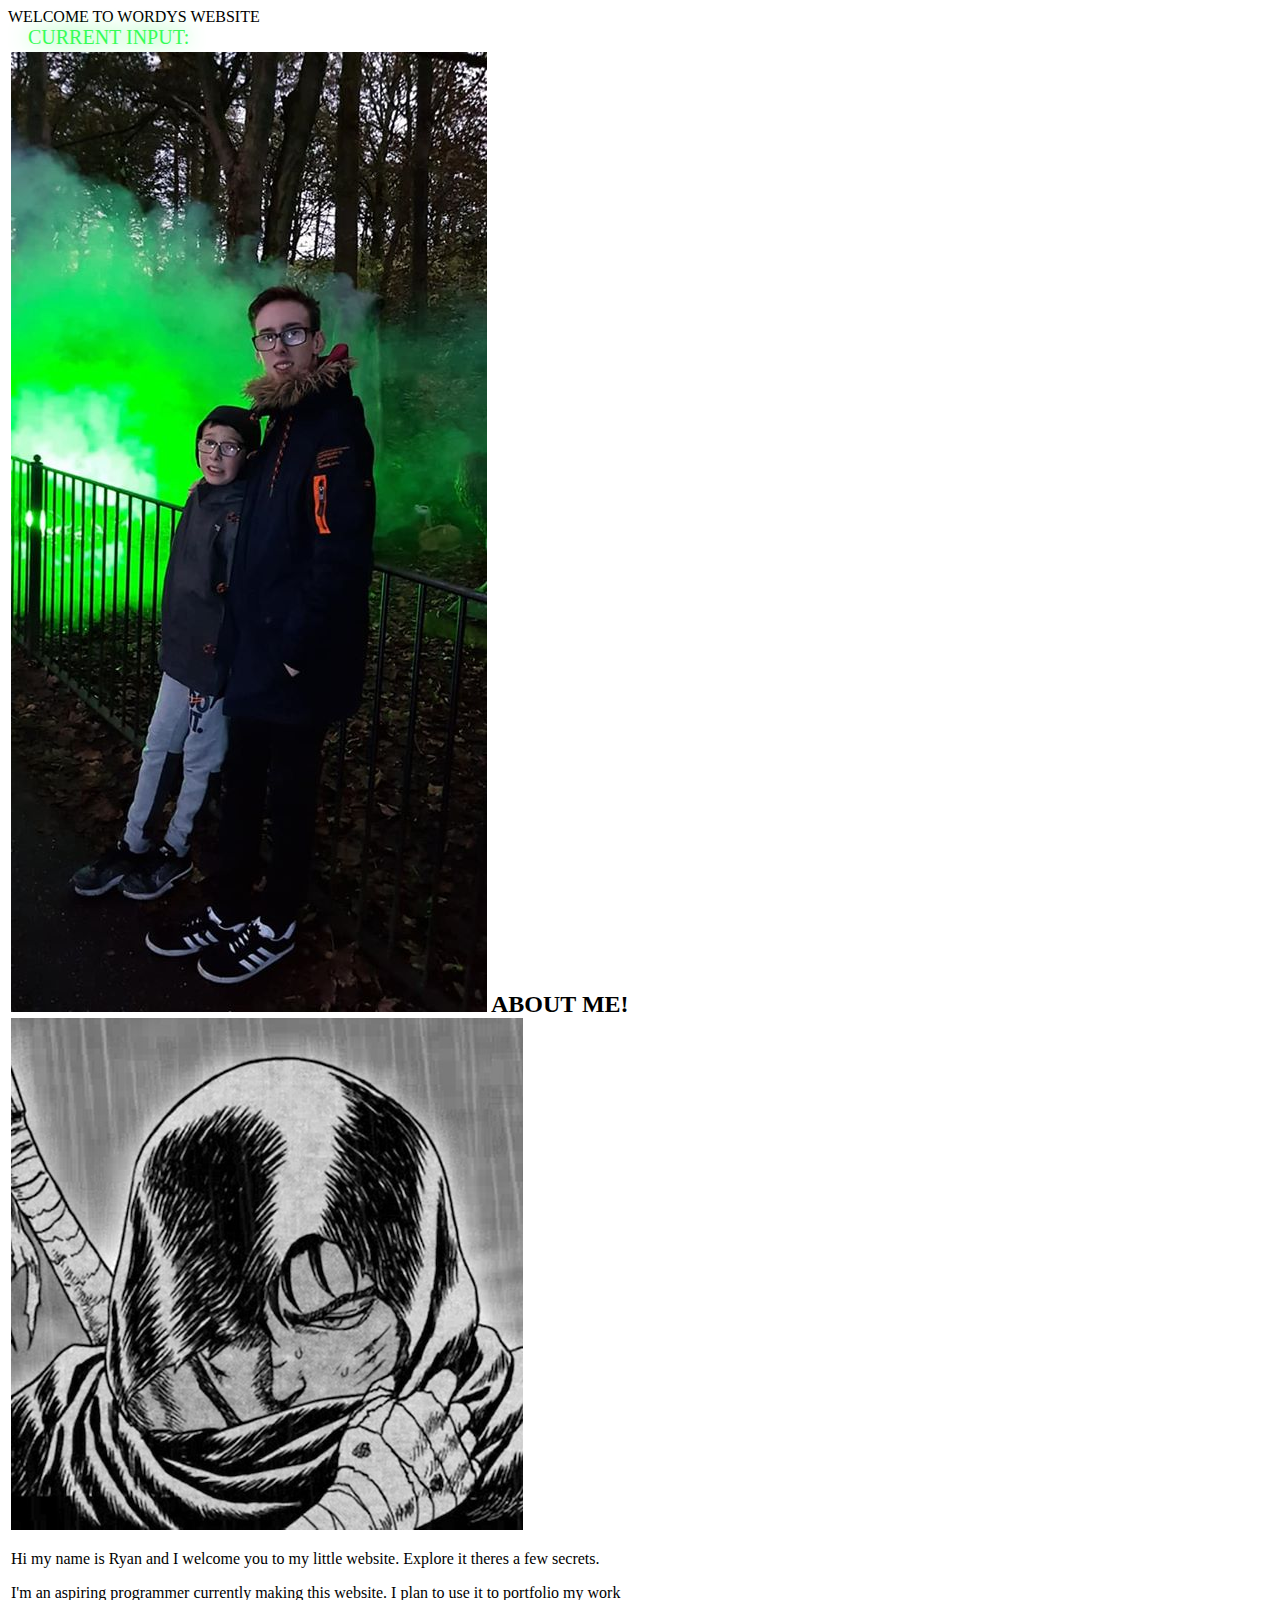
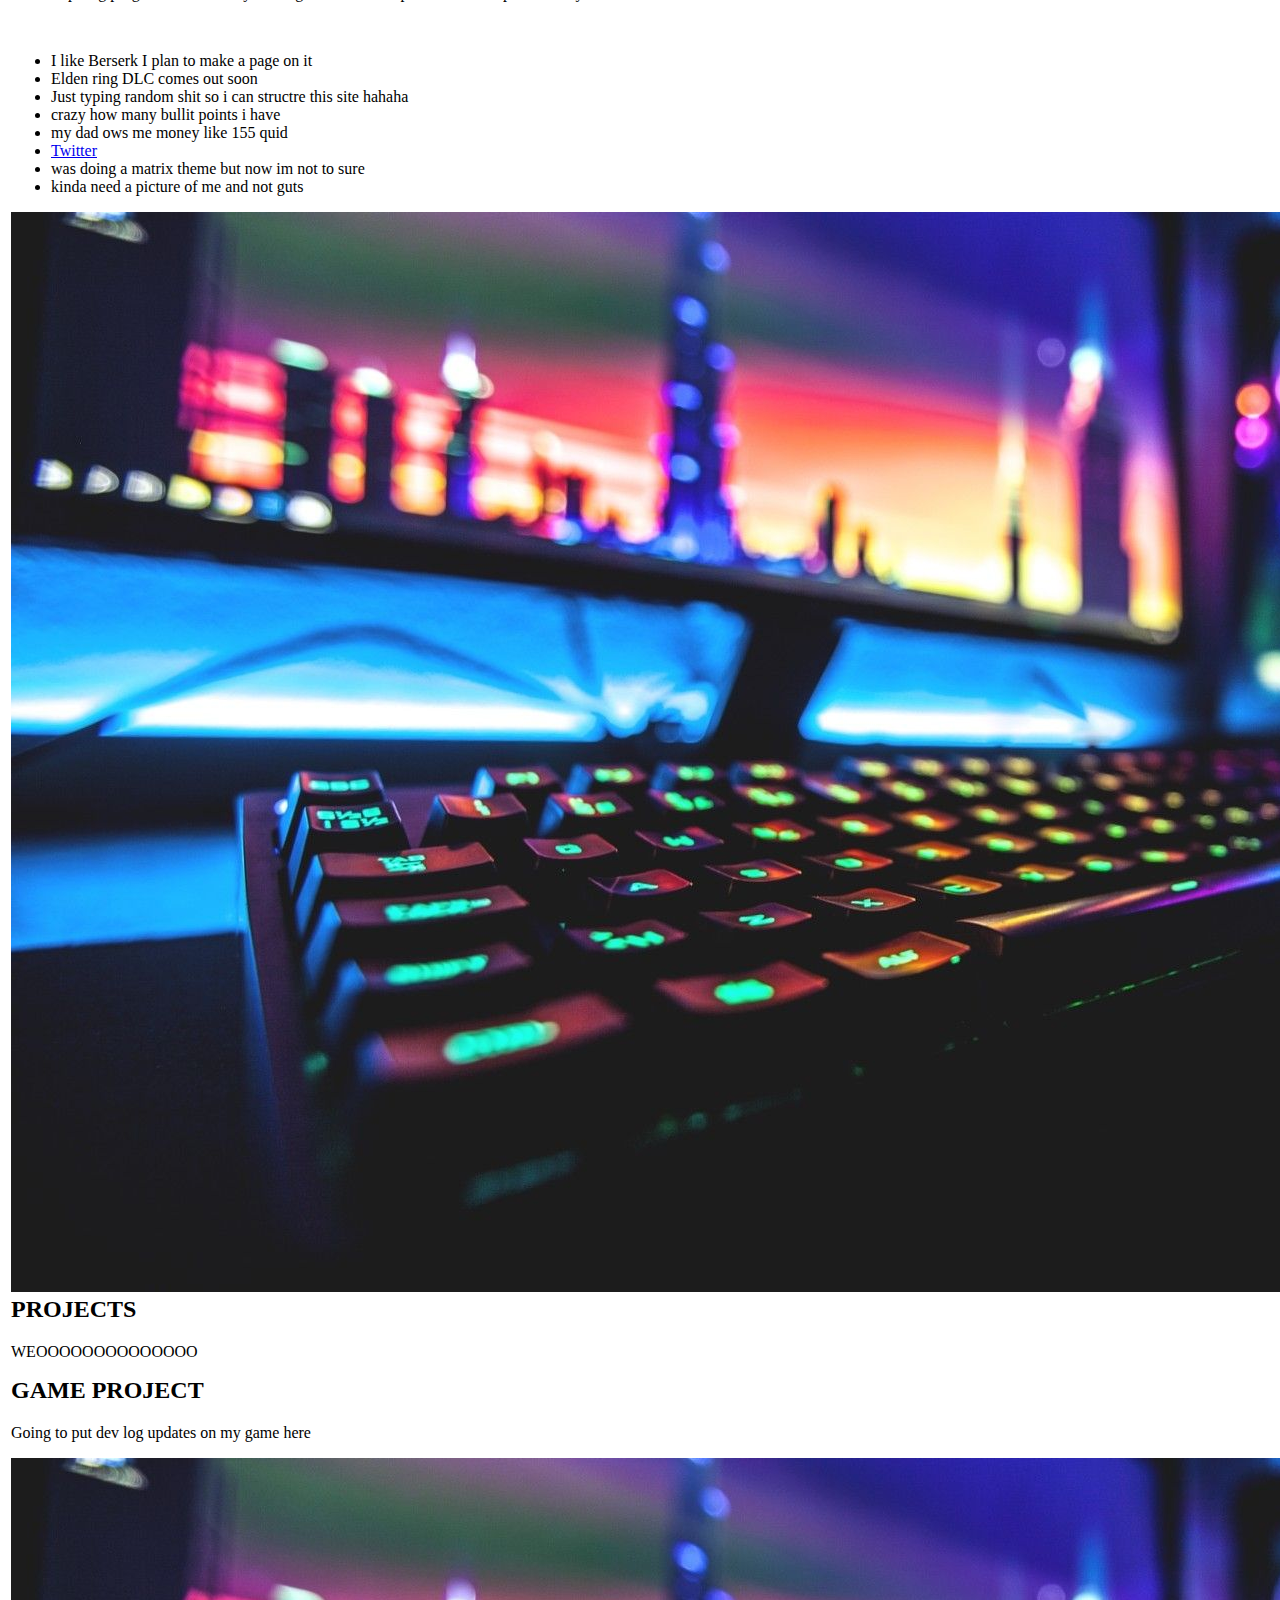
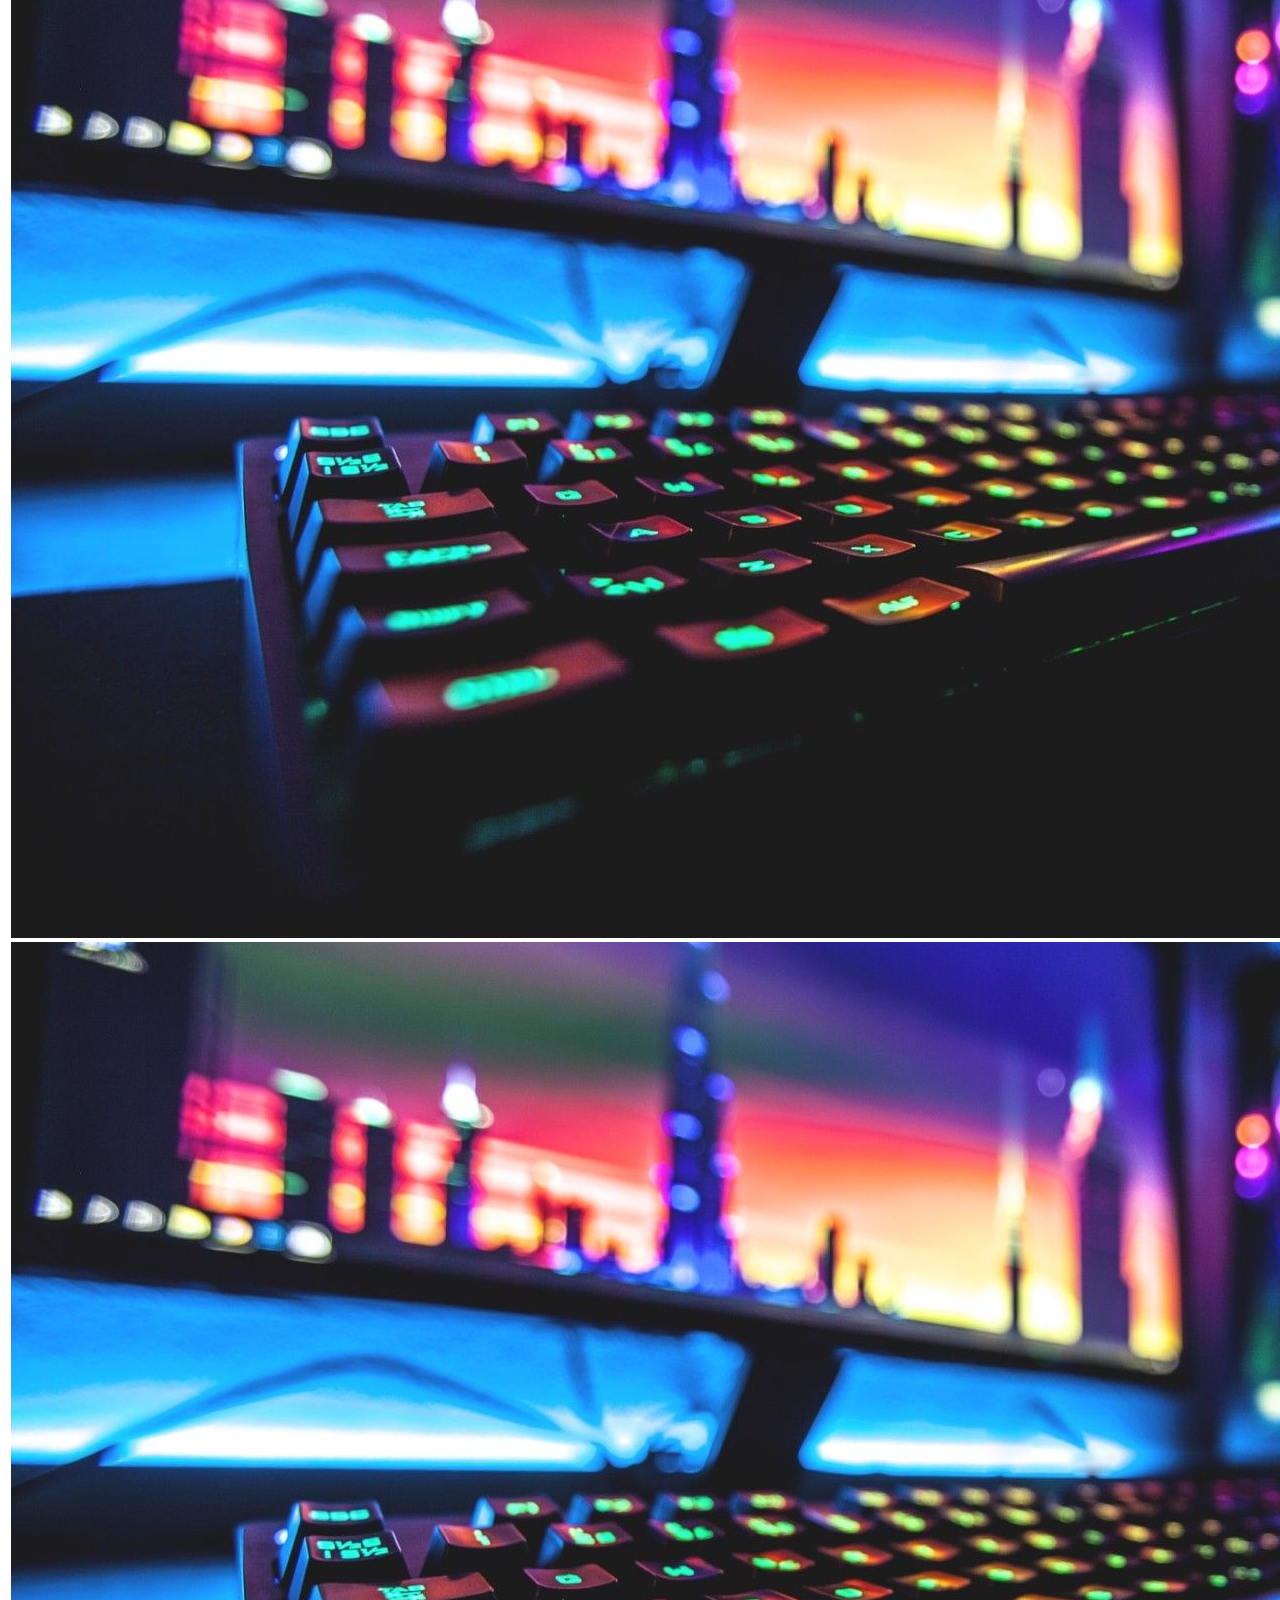
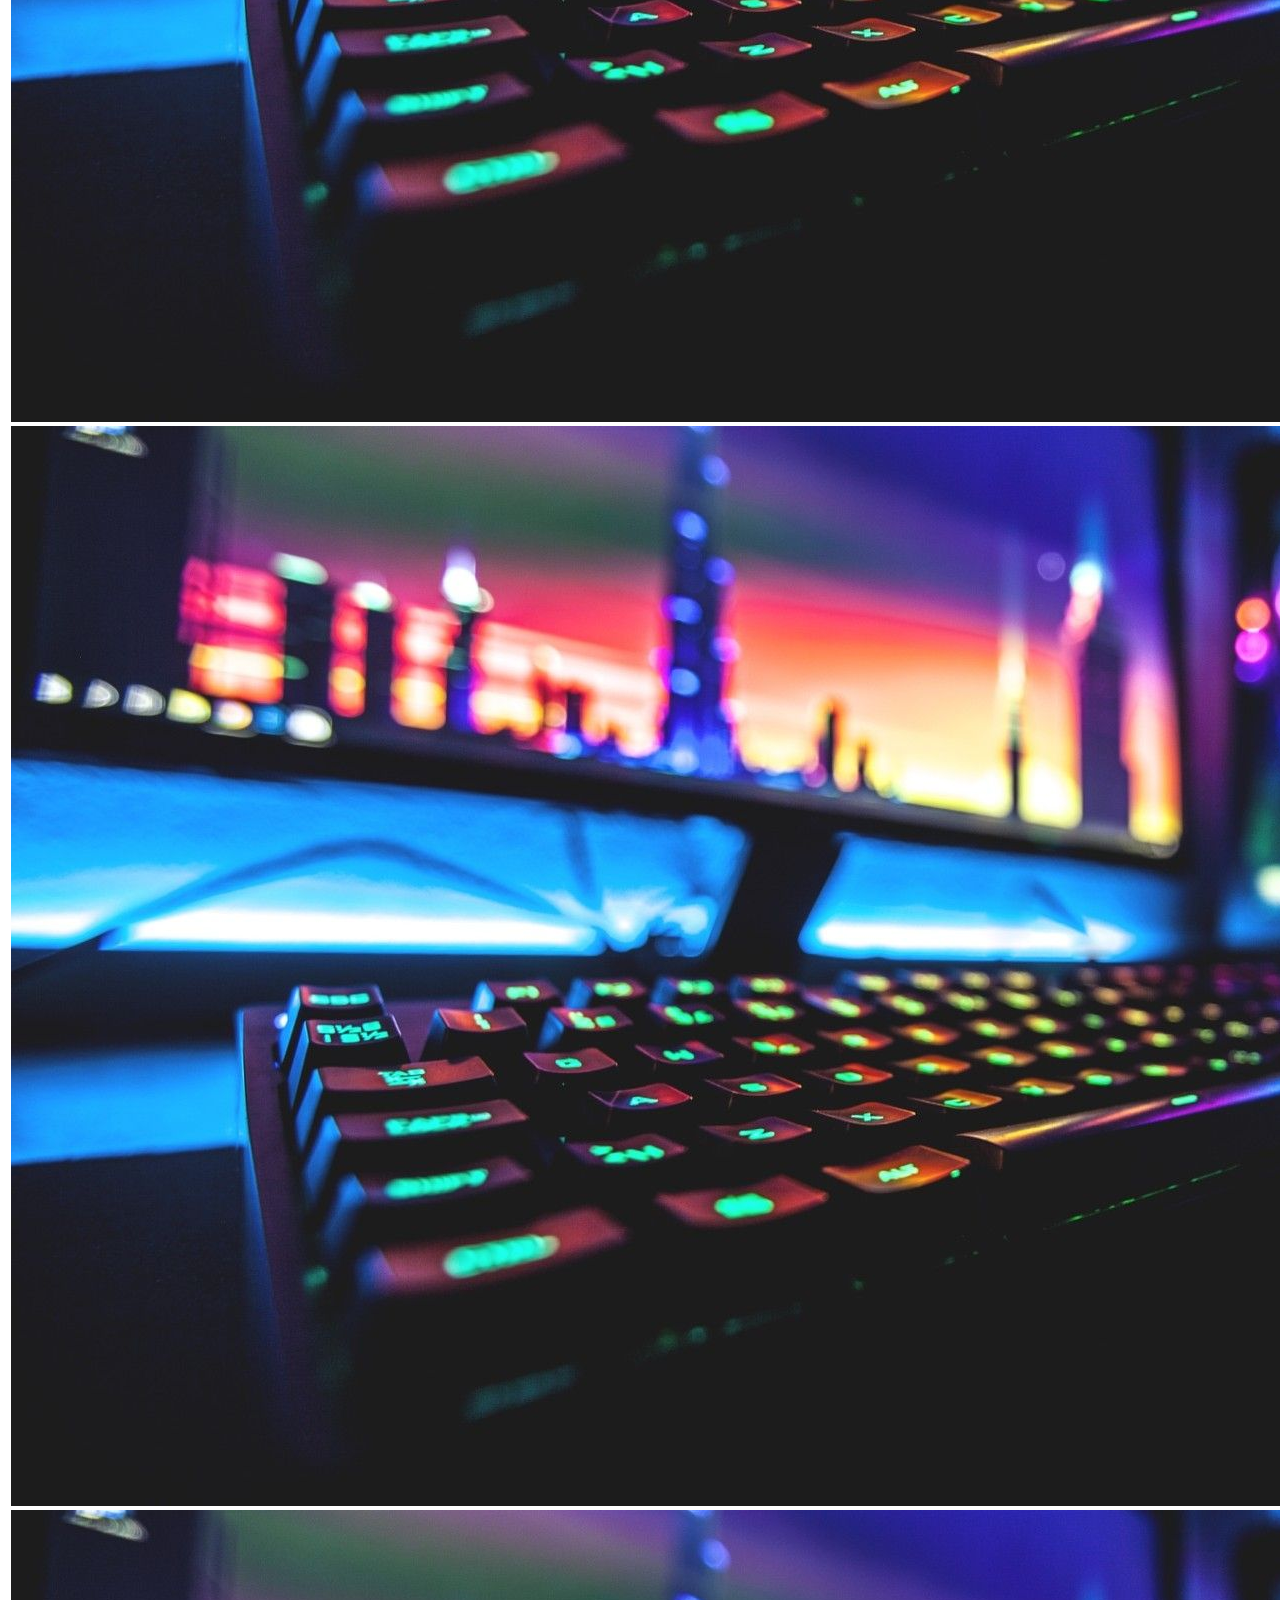
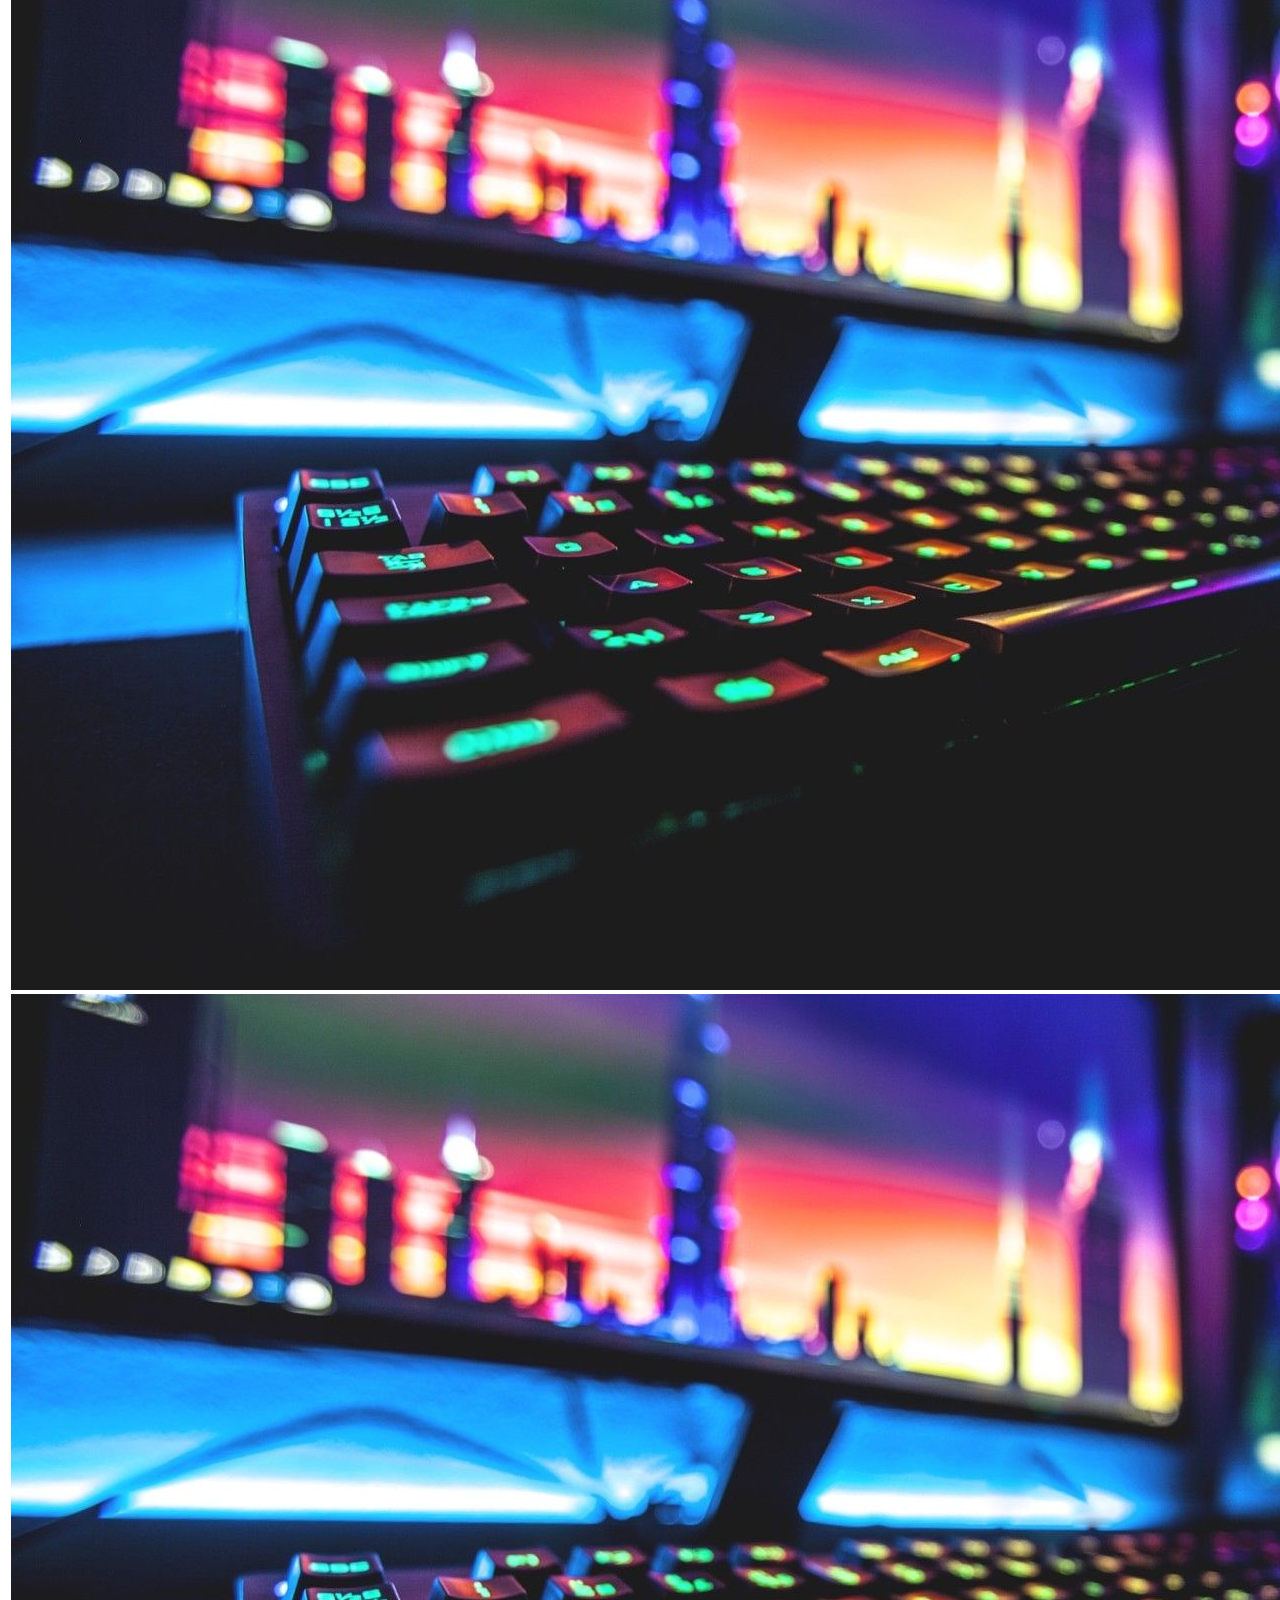
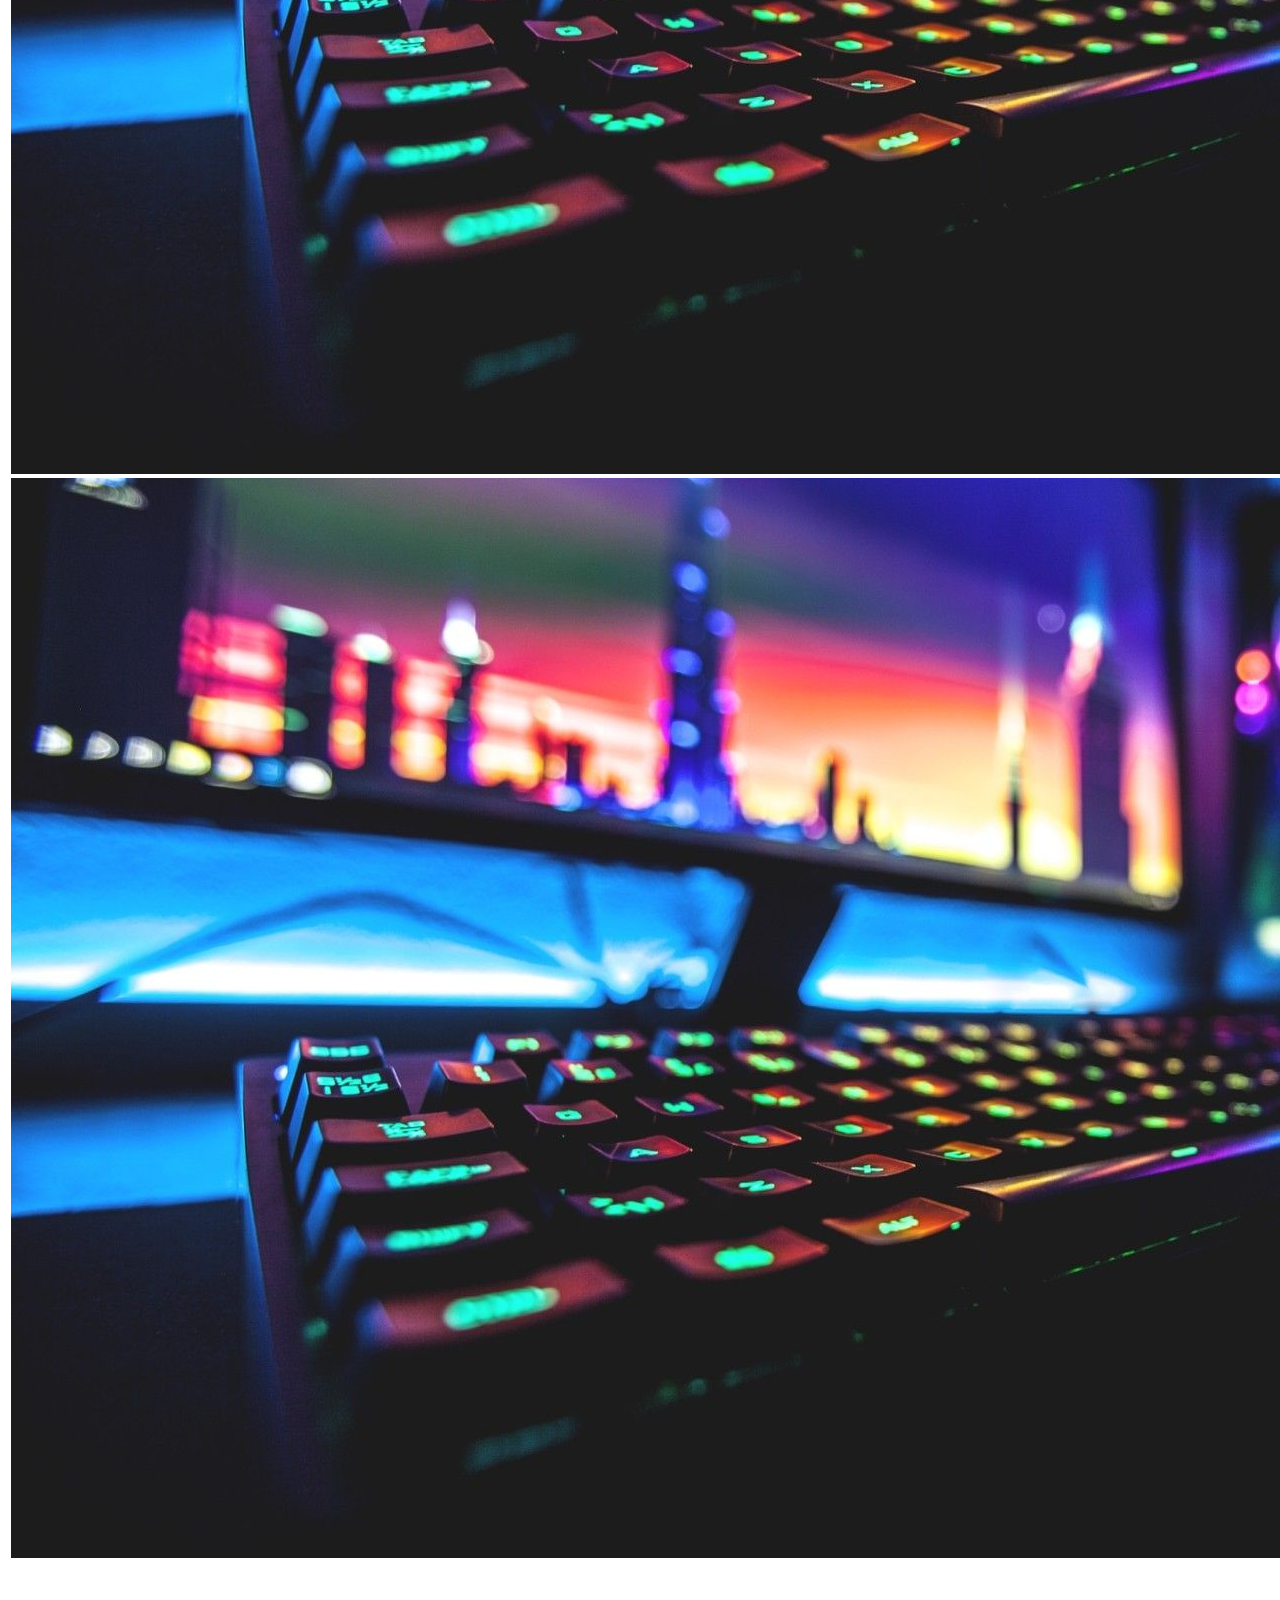
==== HTML/TypeGame.html @ 807eaaea "first commit" ====
<!DOCTYPE html>
<html>
  <head>
      <meta charset="utf-8">
      <title>Wordy's Matrix</title>
      <link href="../css/TypeGame.css" rel="stylesheet" type="text/css"> 
      <link href="../css/Scrolling-Elements.css" rel="stylesheet" type="text/css">       
  </head>
      <body>      
            <div id="main-container">
                  
                  <div class="title">WELCOME TO WORDYS WEBSITE</div>
                  <div id = "currentInput"></div>
                                          
                  <!-- <button class="sound" onclick="soundbutton()">?
                        <audio id="audio"src="../Audio/ryeaudio.wav"></audio>                                             
                  </button>    -->

                  <table>
                        <tbody>
                              <tr>
                                    <td id="left-content">
                                          <div class="aboutme-box">
                                                <img class="me" src="../Images/me.jpg" >
                                                <h2 style="display: inline; margin: 0;" >ABOUT ME!</h2>
                                                <br>
                                                <img class="guts" src="../Images/Guts.jpg">
                                                
                                                <p>Hi my name is Ryan and I welcome you to my little website. Explore it theres a few secrets.</p>
                                                
                                                <p>I'm an aspiring programmer currently making this website. I plan to use it to portfolio my work</p>
                                                
                                                <br>
                                                <span></span>
                                                <ul>
                                                      <li>I like Berserk I plan to make a page on it</li>
                                                      <li>Elden ring DLC comes out soon</li>
                                                      <li>Just typing random shit so i can structre this site hahaha</li>
                                                      <li>crazy how many bullit points i have</li>
                                                      <li>my dad ows me money like 155 quid</li>
                                                      <li><a href="https://x.com/wordyboys"> Twitter</a></li>
                                                      <li>was doing a matrix theme but now im not to sure</li>
                                                      <li>kinda need a picture of me and not guts</li>
                                                </ul>
                                          </div>
                                          
                                          <img class="placeholder" src="../Images/background.jpg">
                                          <div class="project-box">
                                                <h2 style="margin-bottom: 20px; margin-top: 0;">PROJECTS</h2>
                                                <P>WEOOOOOOOOOOOOOO</P>
                                          </div> 
                                          <div class="my-game">
                                                <h2 style="margin-bottom: 20px; margin-top: 0;">GAME PROJECT</h2>
                                                <P>Going to put dev log updates on my game here</P>
                                          </div> 
                                          <div class="scroll-img-container">
                                                <!-- fix this shit -->
                                                <div class="scroll-img">
                                                      <img class="placeholder" src="../Images/background.jpg">
                                                      <img class="placeholder" src="../Images/background.jpg">
                                                      <img class="placeholder" src="../Images/background.jpg">
                                                      <img class="placeholder" src="../Images/background.jpg"> 
                                                      <img class="placeholder" src="../Images/background.jpg">
                                                      <img class="placeholder" src="../Images/background.jpg">
                                                </div>
                                          </div>
                                    </td>
                                    <td id="right-content">
                                          <div class="link-box">
                                                <h2 style="margin-bottom: 20px; margin-top: 0;">LINKS</h2>
                                                <a class="link-text" href="https://x.com/wordyboys">Twitter</a>
                                                <br>
                                                <a class="link-text" href="https://github.com/Wordyboys">GitHub</a>
                                                <br>
                                                <a class="link-text" href="https://www.youtube.com/channel/UCynvi3__lR-88mJLBzM58yw">YouTube</a>
                                                <br>
                                                <a class="link-text" href="https://www.twitch.tv/wordyboys">Twitch</a>
                                                <br>
                                                <a class="link-text" href="https://github.com/Wordyboys">Art</a>
                                                <br>
                                                <a class="link-text" href="https://github.com/Wordyboys">Tic Tac Toe</a>
                                                <br>
                                                <a class="link-text" href="https://github.com/Wordyboys">GameDocs</a>
                                                <br>
                                                <a class="link-text" href="https://github.com/Wordyboys">Photo Album</a>
                                                <br>
                                                <a class="link-text" href="https://github.com/Wordyboys">Berserk</a>
                                                <br>
                                                <a class="link-text" href="https://github.com/Wordyboys">Frodo</a>
                                                <br>
                                                <a class="link-text" href="https://github.com/Wordyboys">Discord</a>
                                                <br>
                                                <a class="link-text" href="https://github.com/Wordyboys">Screenshots</a>
                                                <br>
                                                <a class="link-text" href="https://github.com/Wordyboys">About Me</a>
                                                <br>
                                                <a class="link-text" href="https://github.com/Wordyboys">My PC Build</a>
                                                <br>
                                                <a class="link-text" href="https://github.com/Wordyboys">Contact Me</a>
                                                <br>
                                                <a class="link-text" href="https://github.com/Wordyboys">Warhamemr 40k</a>
                                                <br>
                                                <a class="link-text" href="https://github.com/Wordyboys">Game Dev</a>
                                                <br>
                                                <a class="link-text" href="https://github.com/Wordyboys">Music</a>
                                                <br>
                                          </div>  
                                          
                                          <div class="playing-box">
                                                <h2 style="margin-bottom: 20px; margin-top: 0;">I'M PLAYING</h2>
                                                <p>Elden Ring</p>
                                          </div>
                                          <img class="guts" src="../Images/Guts.jpg">
                                    </td>
                              </tr>
                        </tbody>
                  </table>                    
            </div>
            <script src="../JavaScript/Audio.js"></script> 
            <script src="../JavaScript/TypeGame.js"></script> 
            
      </body>
</html>
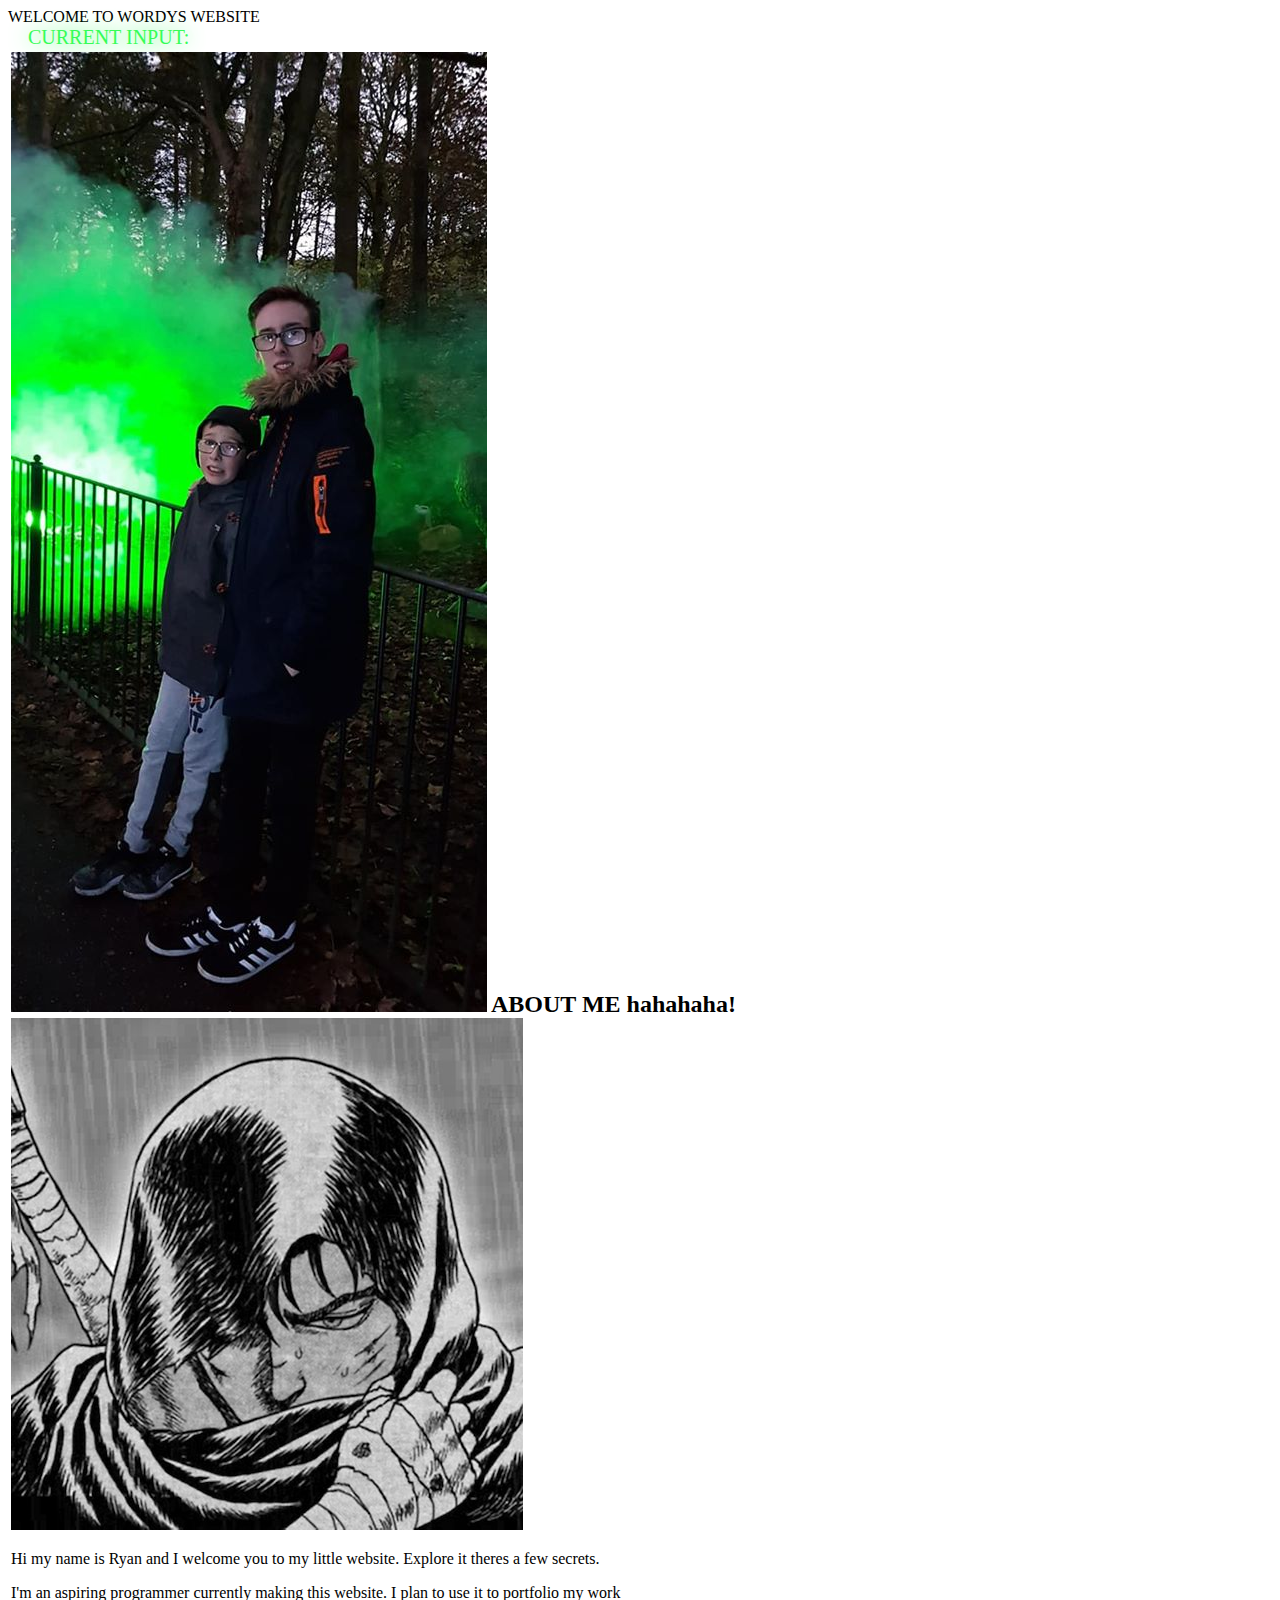
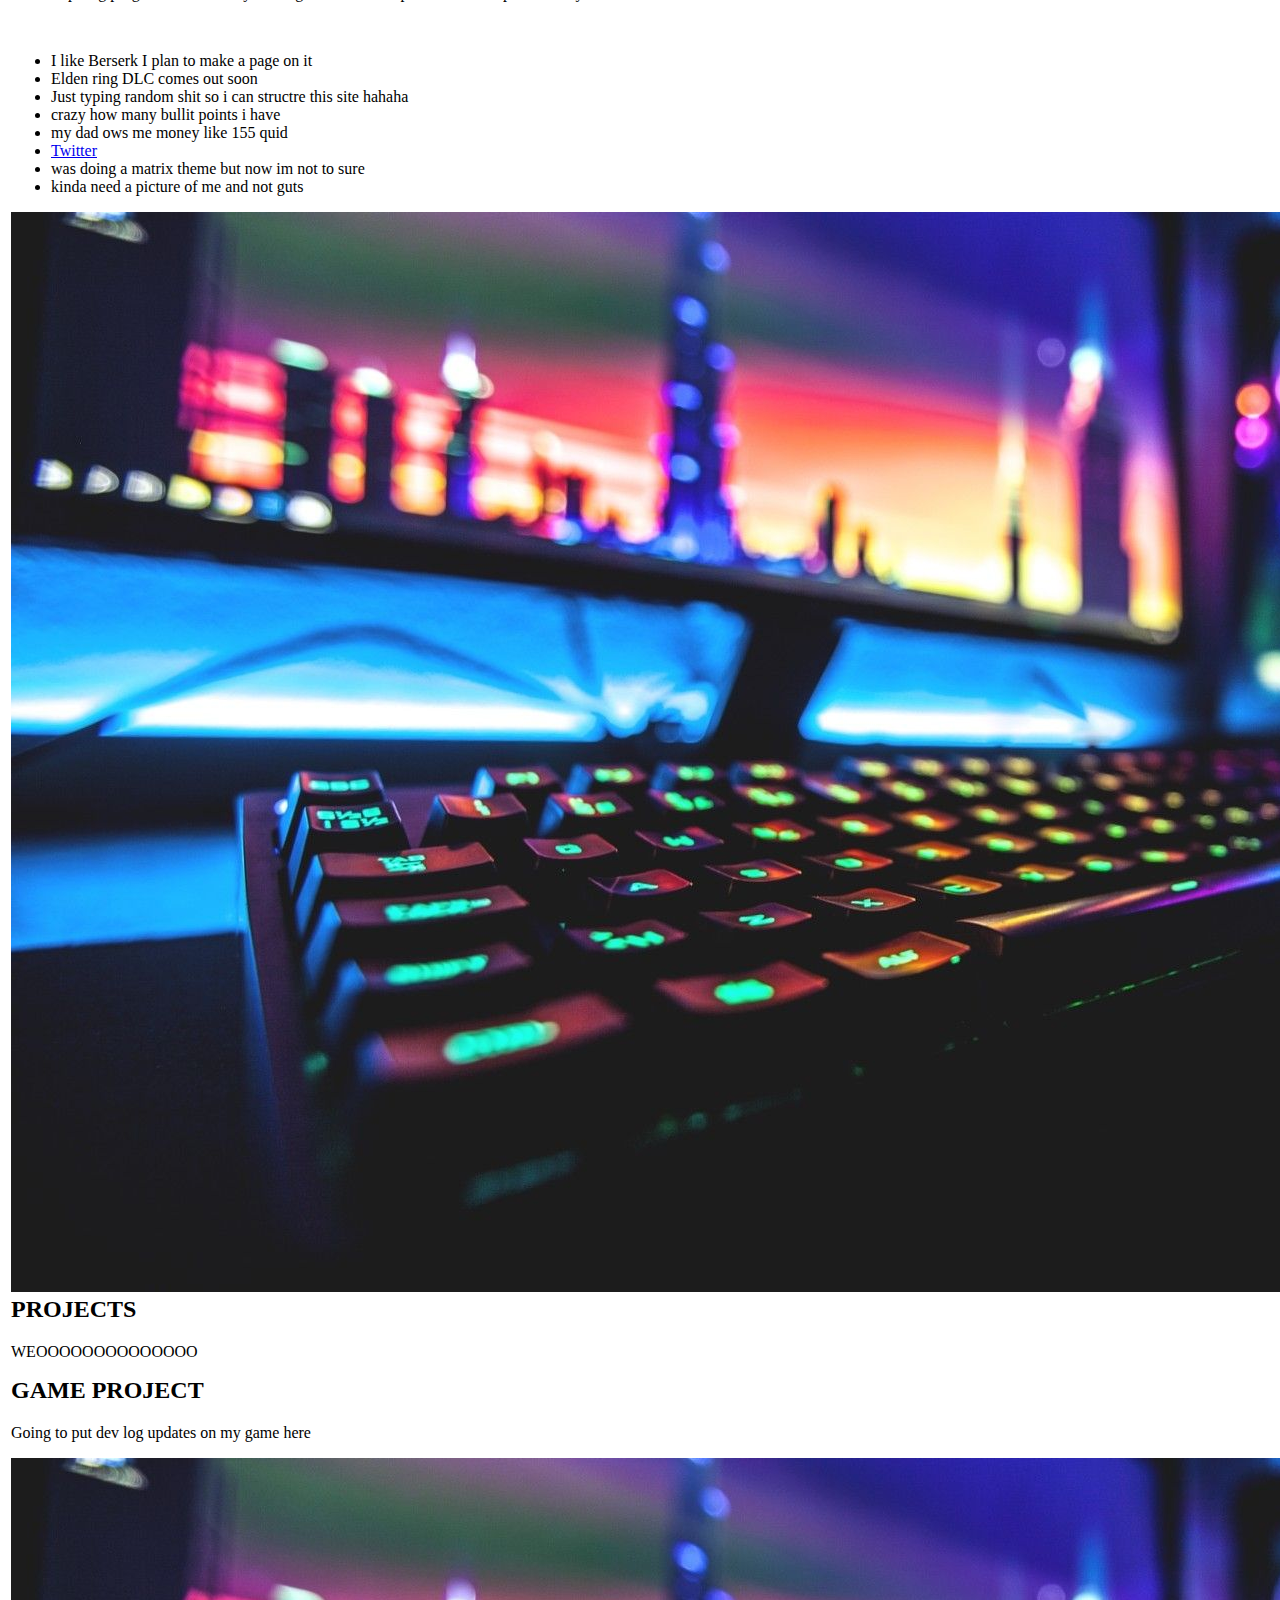
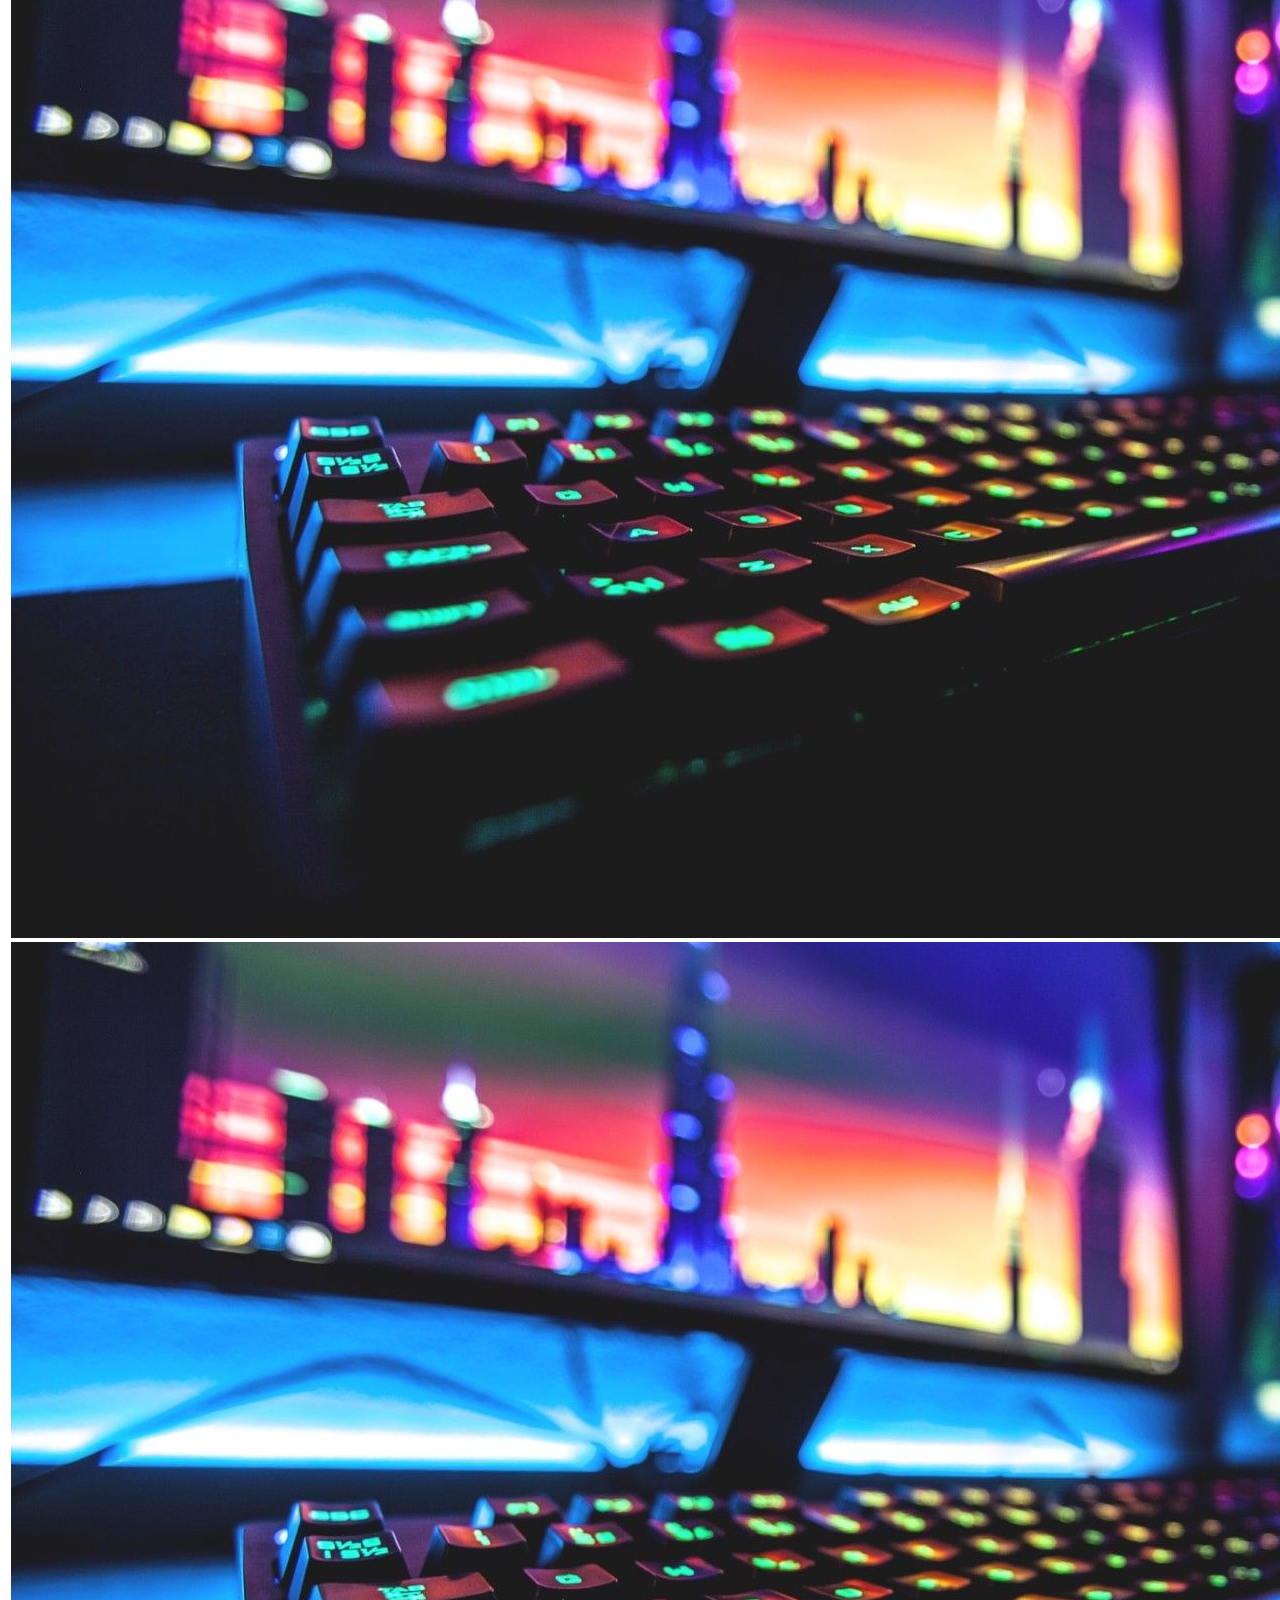
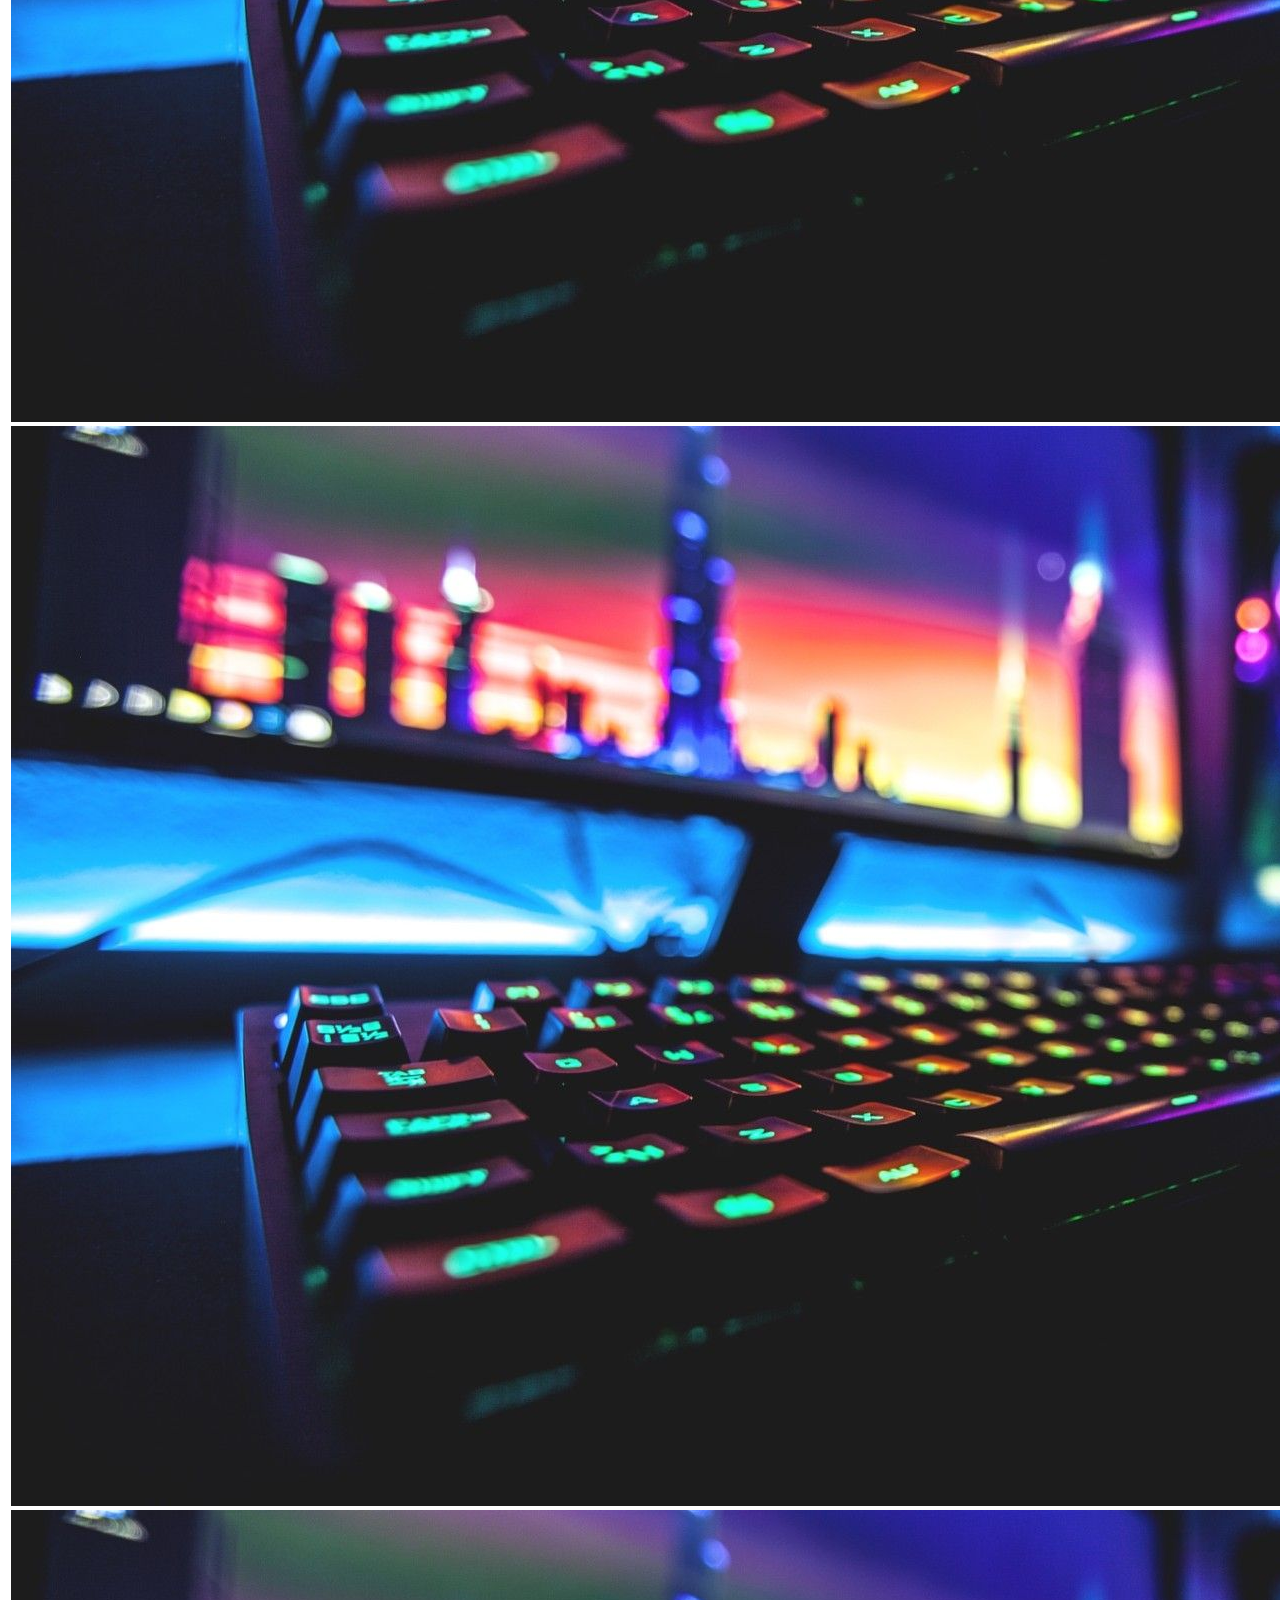
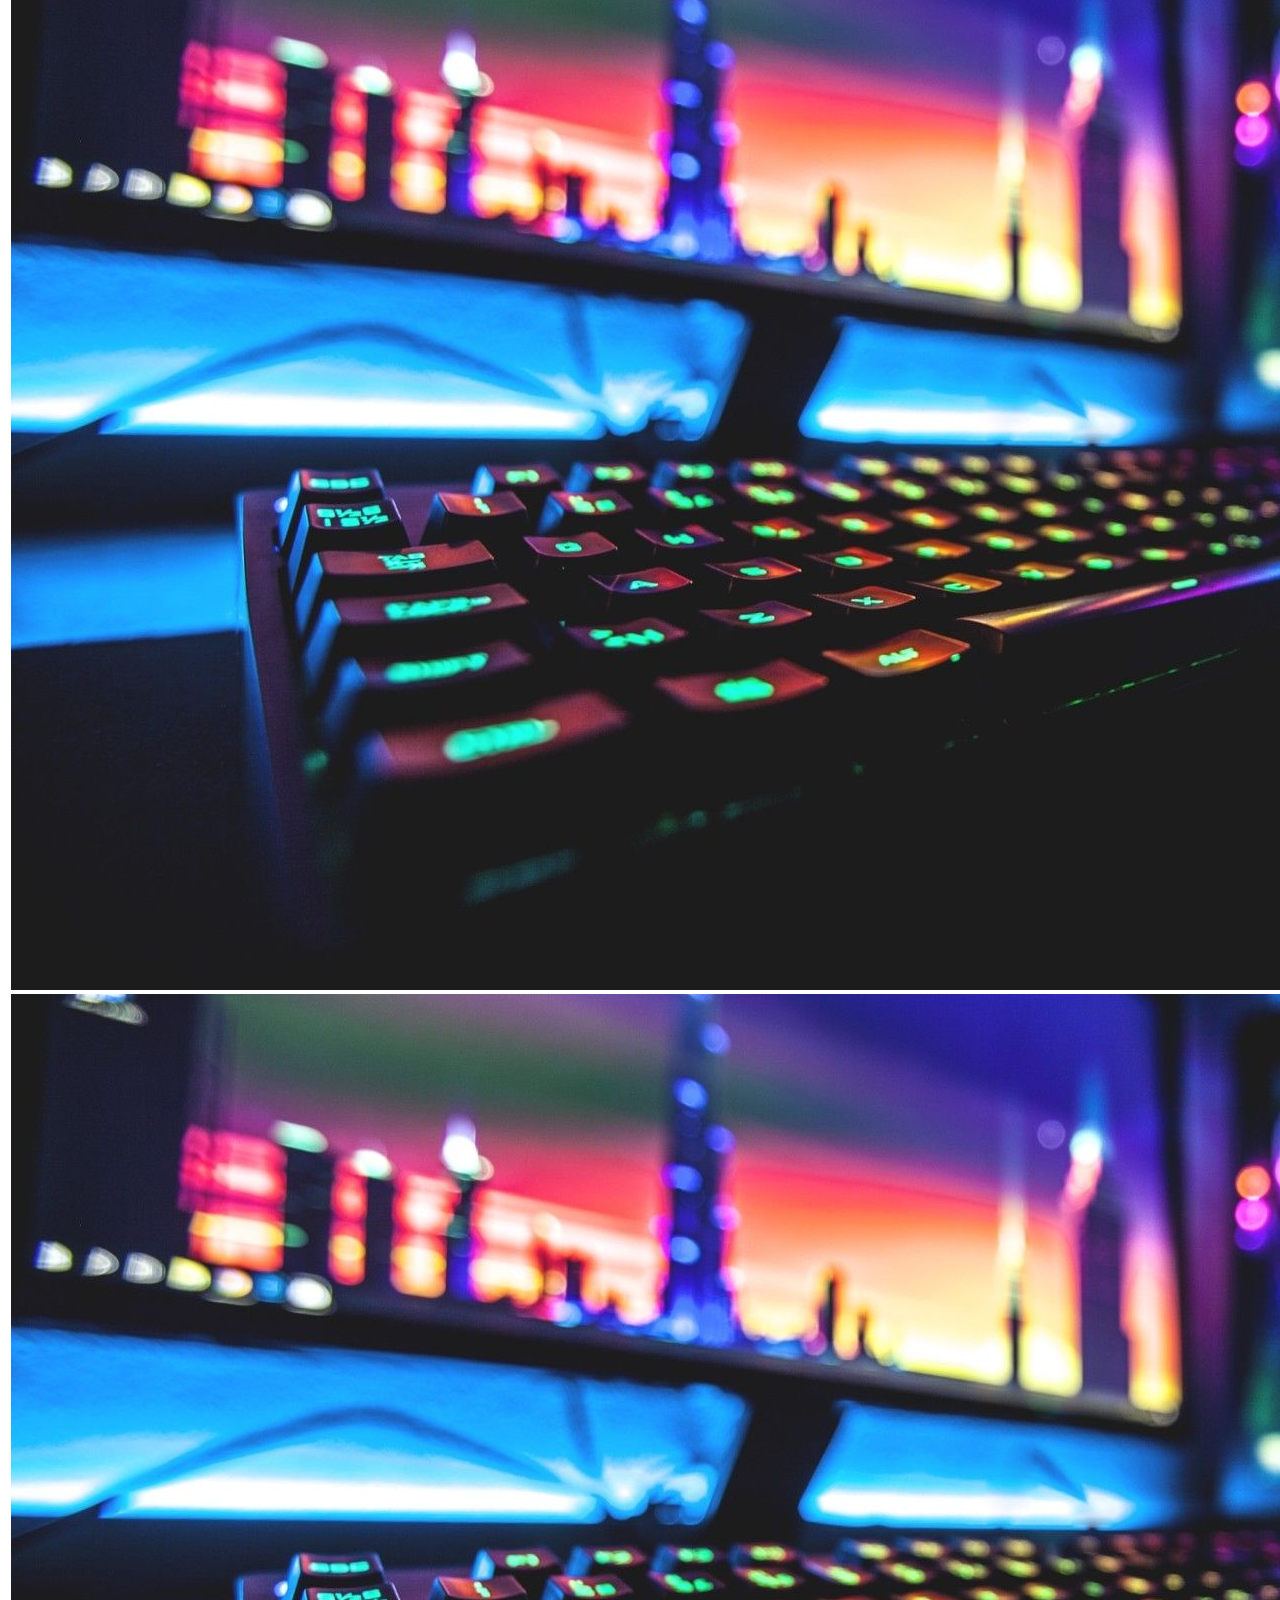
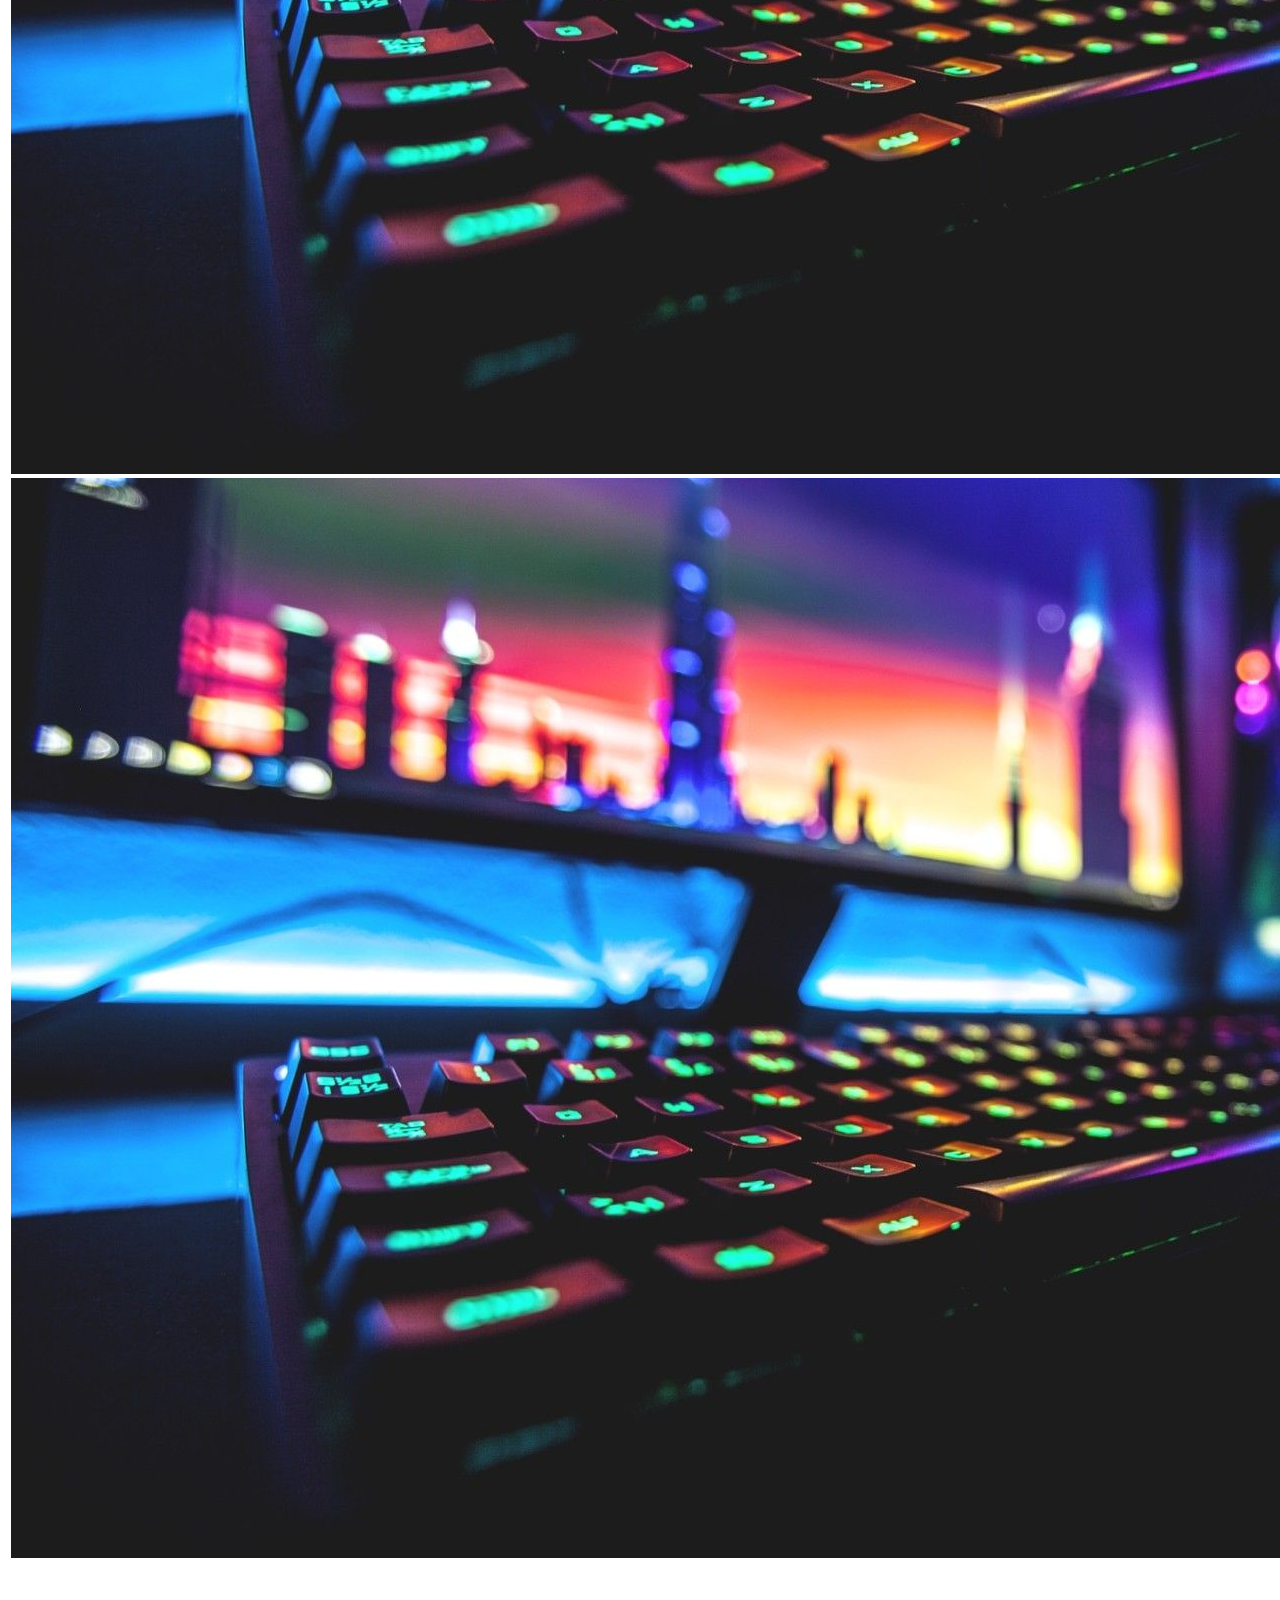
==== commit 73045a9a: "A Test Change" ====
--- a/HTML/TypeGame.html
+++ b/HTML/TypeGame.html
@@ -22,7 +22,7 @@
                                     <td id="left-content">
                                           <div class="aboutme-box">
                                                 <img class="me" src="../Images/me.jpg" >
-                                                <h2 style="display: inline; margin: 0;" >ABOUT ME!</h2>
+                                                <h2 style="display: inline; margin: 0;" >ABOUT ME hahahaha!</h2>
                                                 <br>
                                                 <img class="guts" src="../Images/Guts.jpg">
                                                 
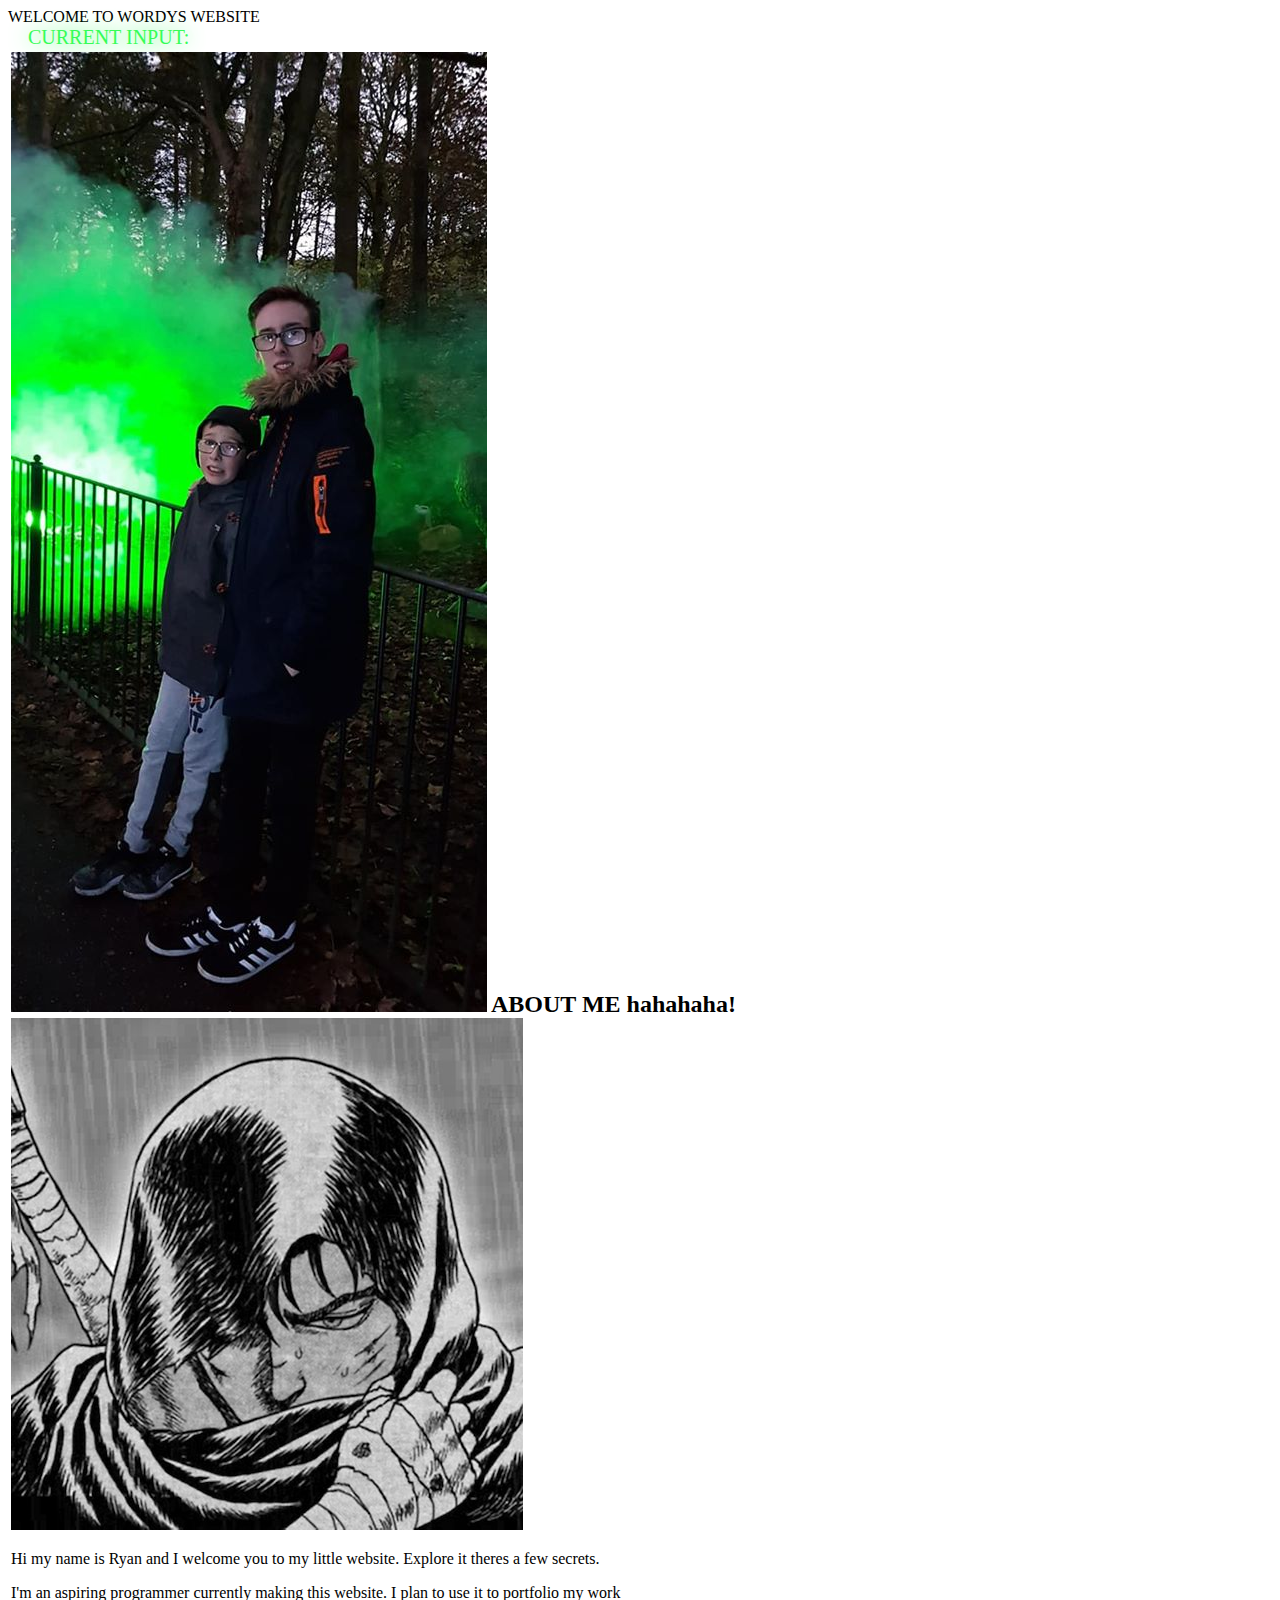
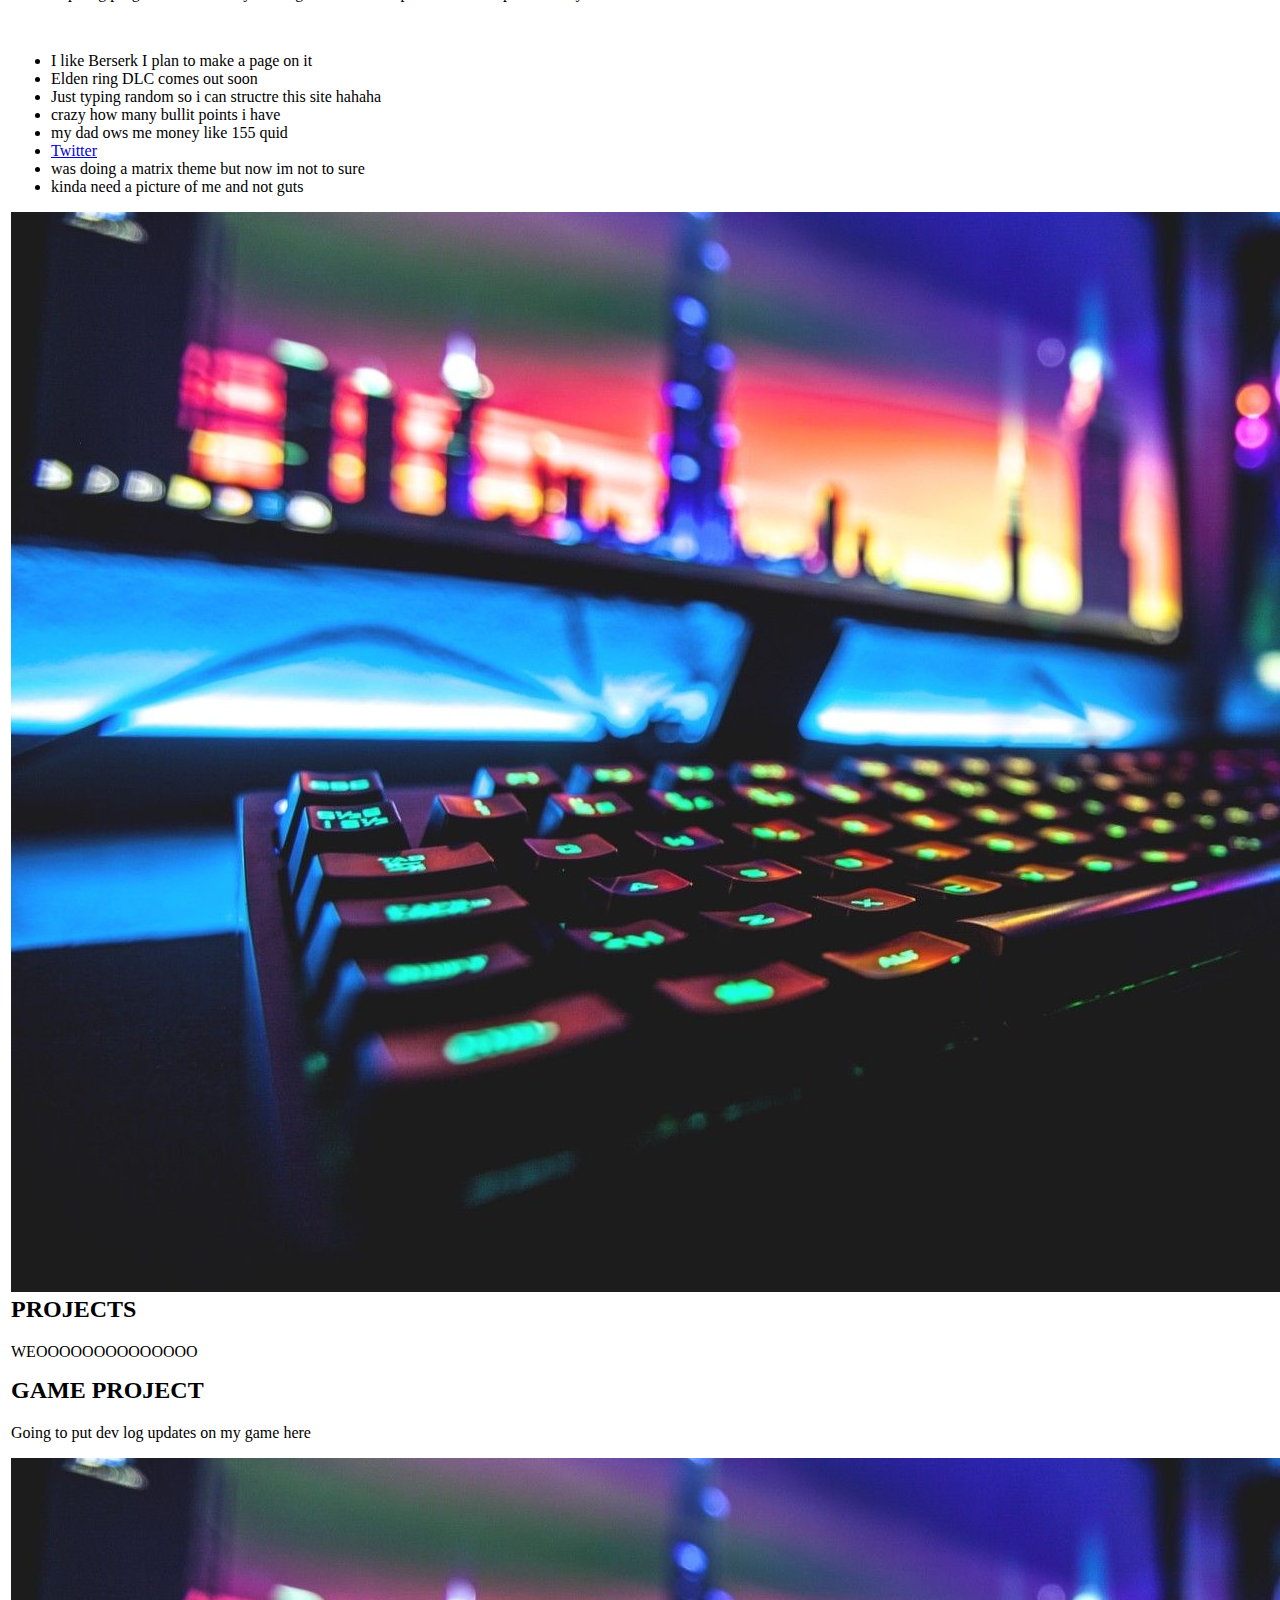
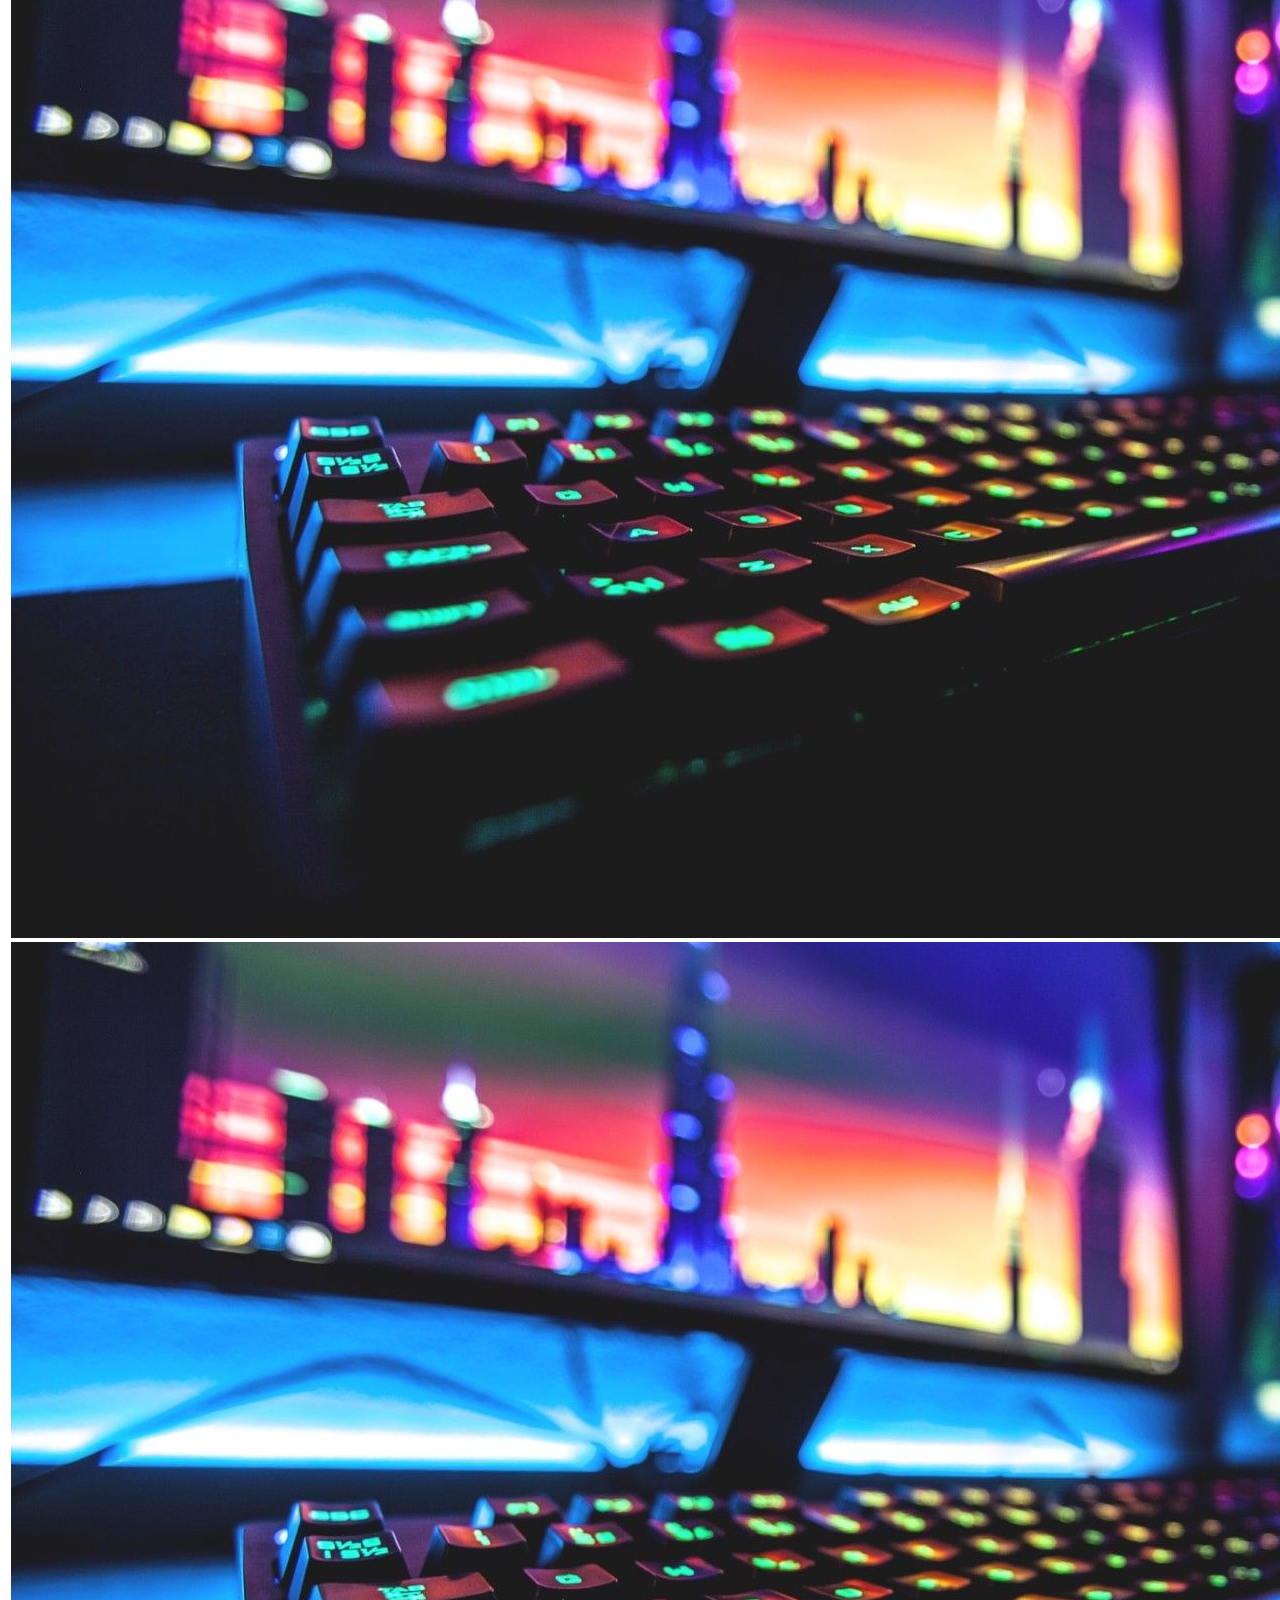
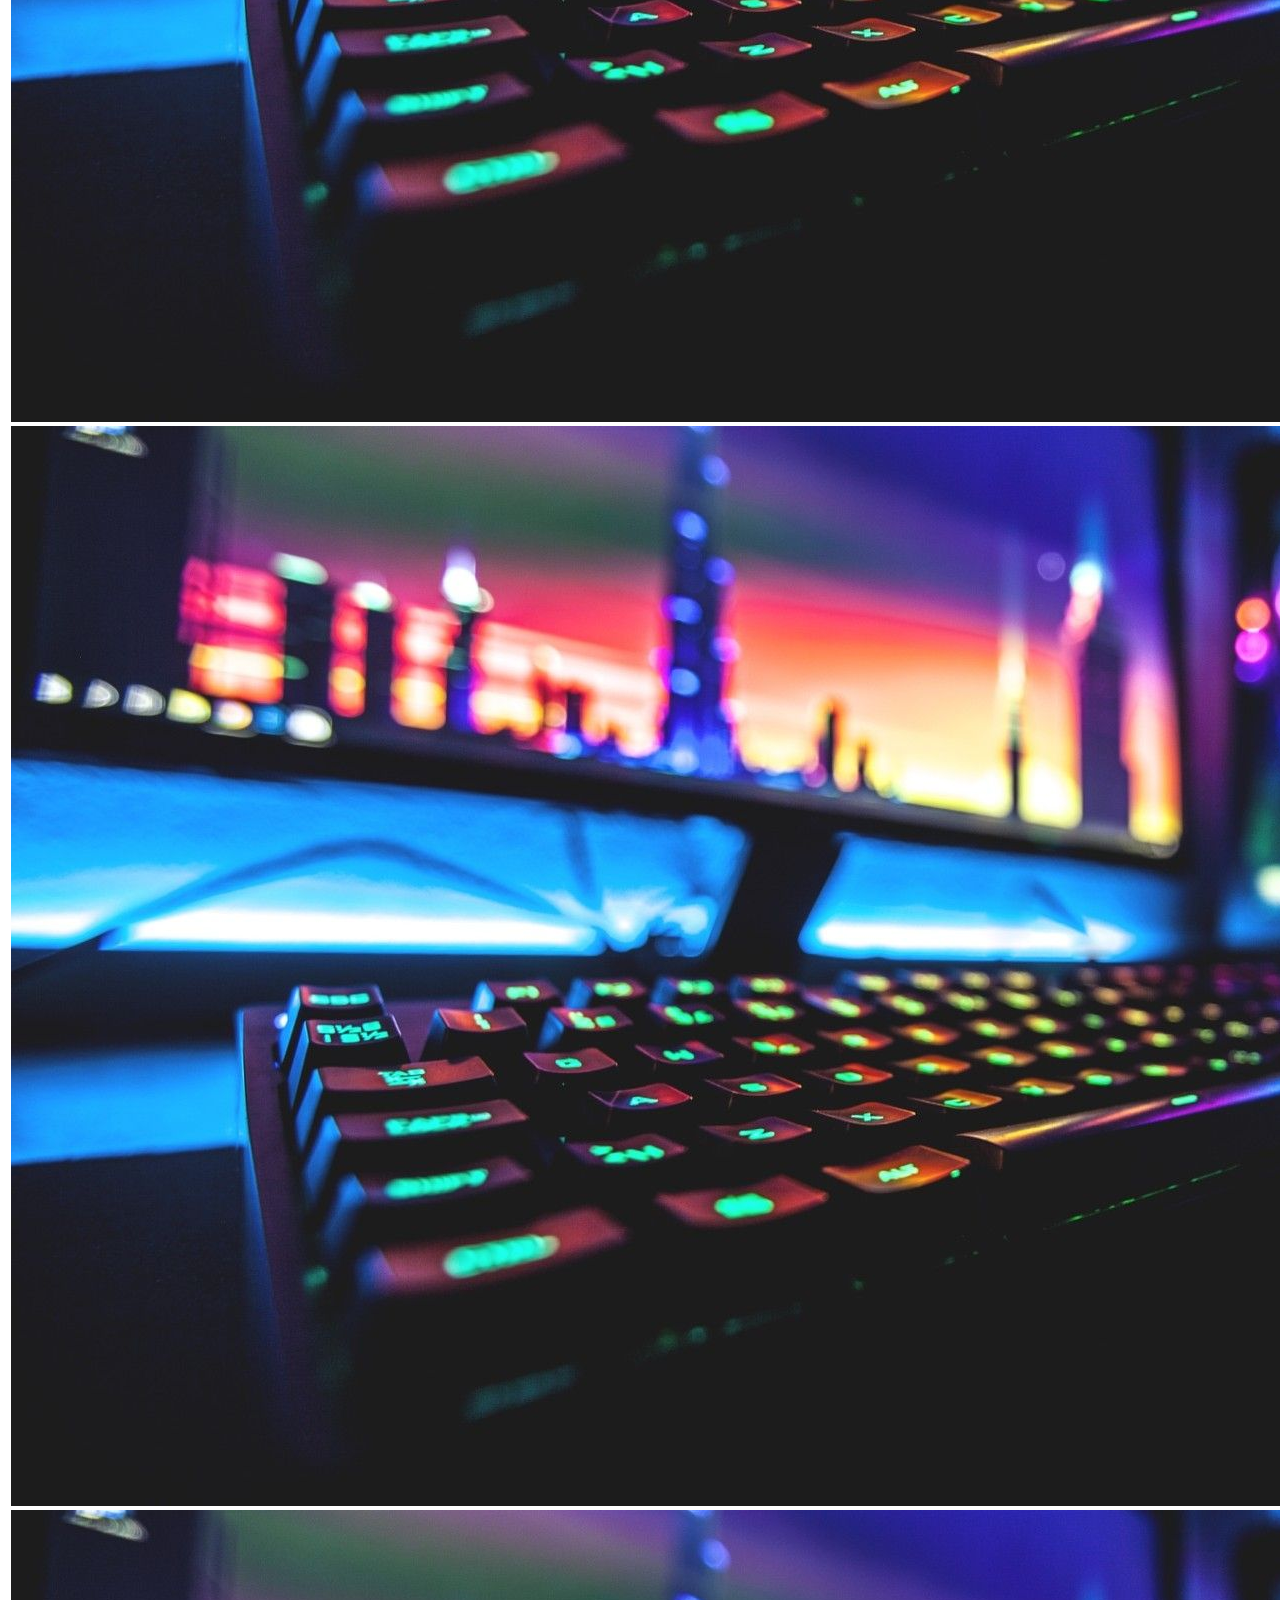
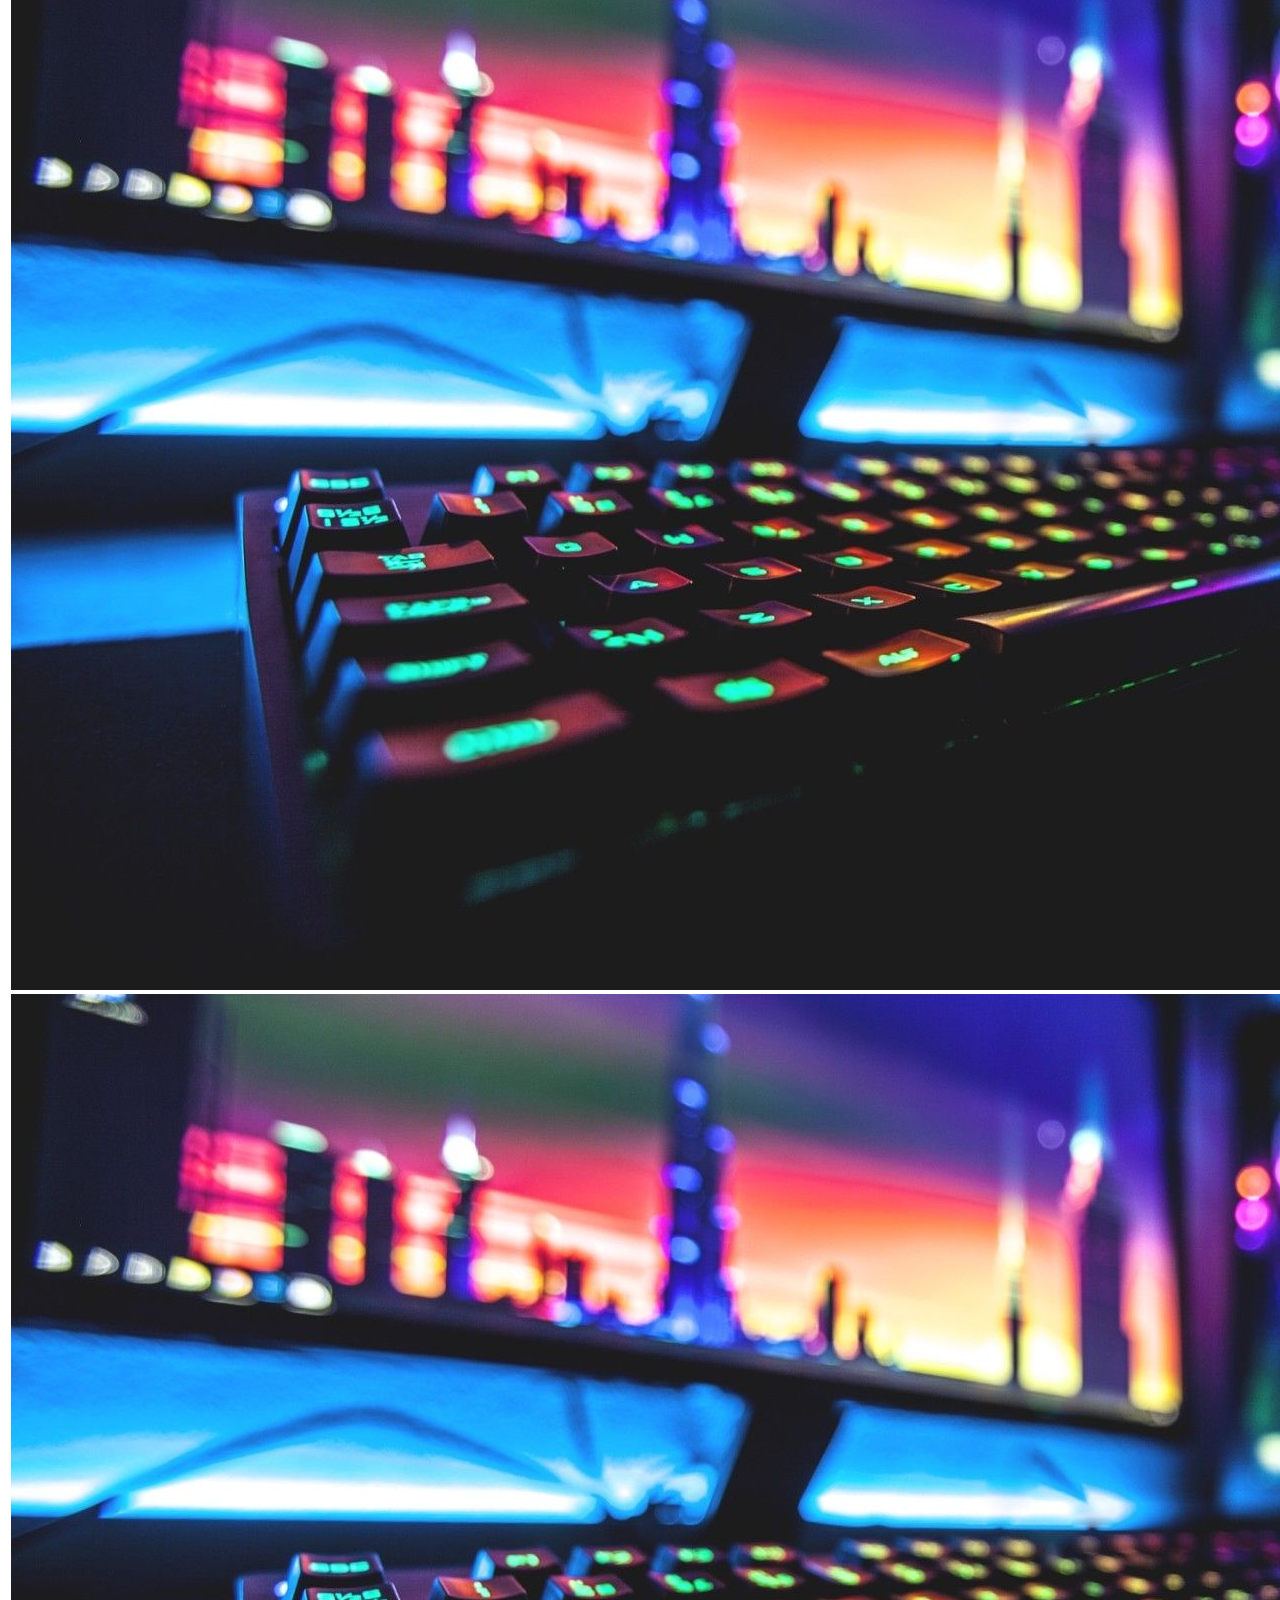
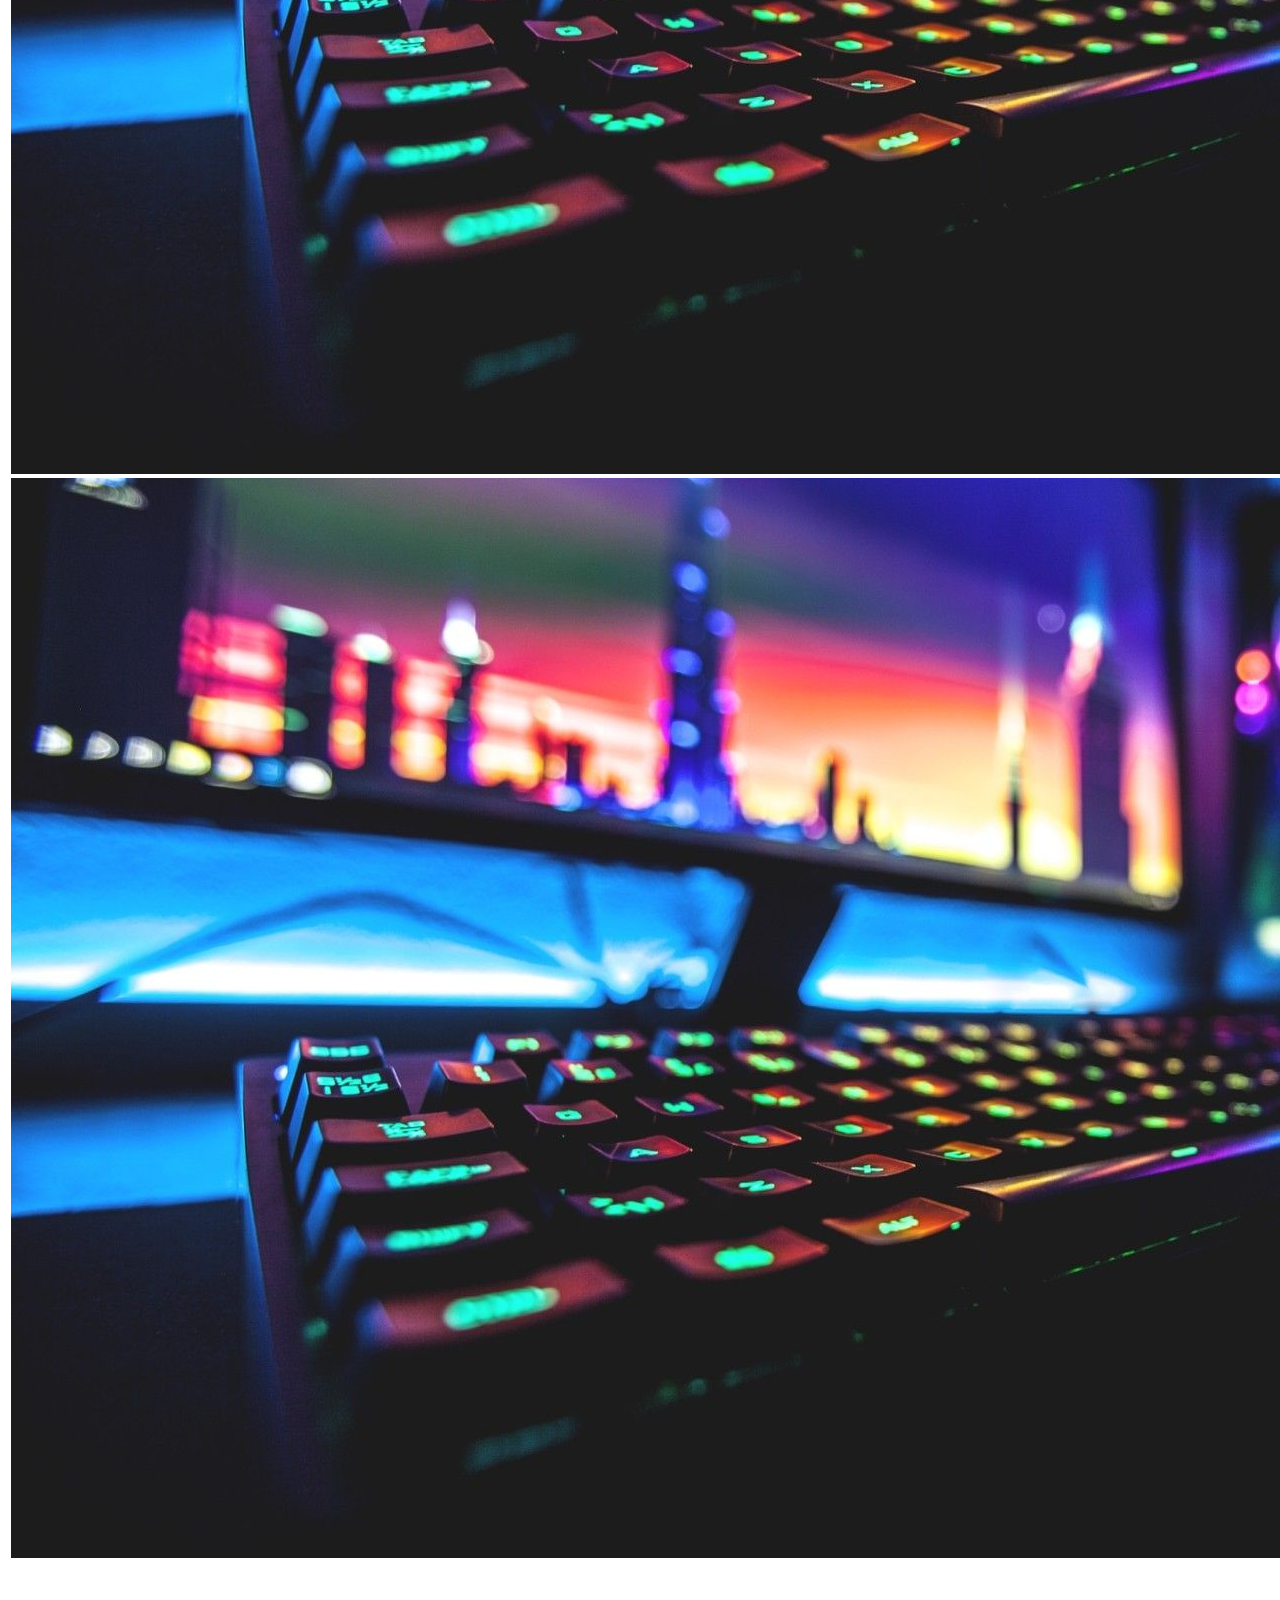
==== commit a24e7040: "New Comments" ====
--- a/HTML/TypeGame.html
+++ b/HTML/TypeGame.html
@@ -35,7 +35,7 @@
                                                 <ul>
                                                       <li>I like Berserk I plan to make a page on it</li>
                                                       <li>Elden ring DLC comes out soon</li>
-                                                      <li>Just typing random shit so i can structre this site hahaha</li>
+                                                      <li>Just typing random so i can structre this site hahaha</li>
                                                       <li>crazy how many bullit points i have</li>
                                                       <li>my dad ows me money like 155 quid</li>
                                                       <li><a href="https://x.com/wordyboys"> Twitter</a></li>
@@ -54,7 +54,7 @@
                                                 <P>Going to put dev log updates on my game here</P>
                                           </div> 
                                           <div class="scroll-img-container">
-                                                <!-- fix this shit -->
+                                                <!-- fix this -->
                                                 <div class="scroll-img">
                                                       <img class="placeholder" src="../Images/background.jpg">
                                                       <img class="placeholder" src="../Images/background.jpg">
